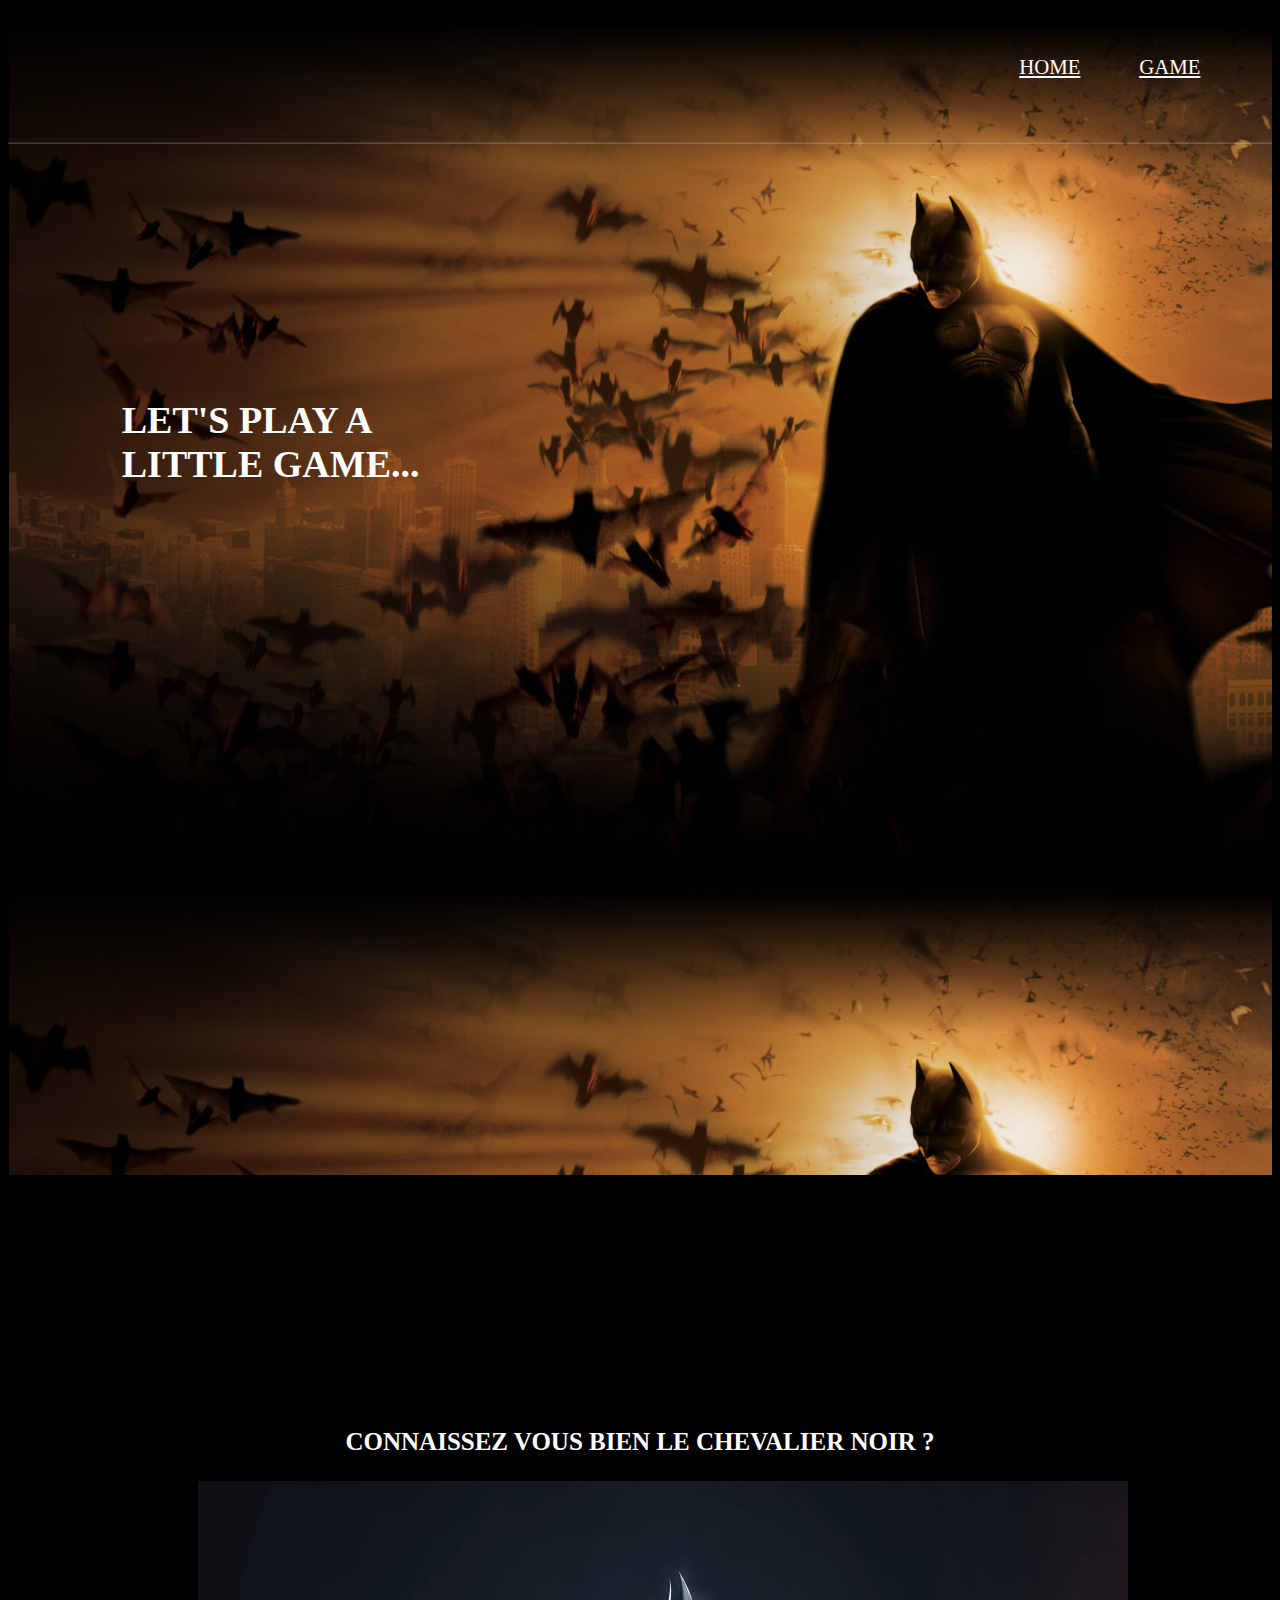
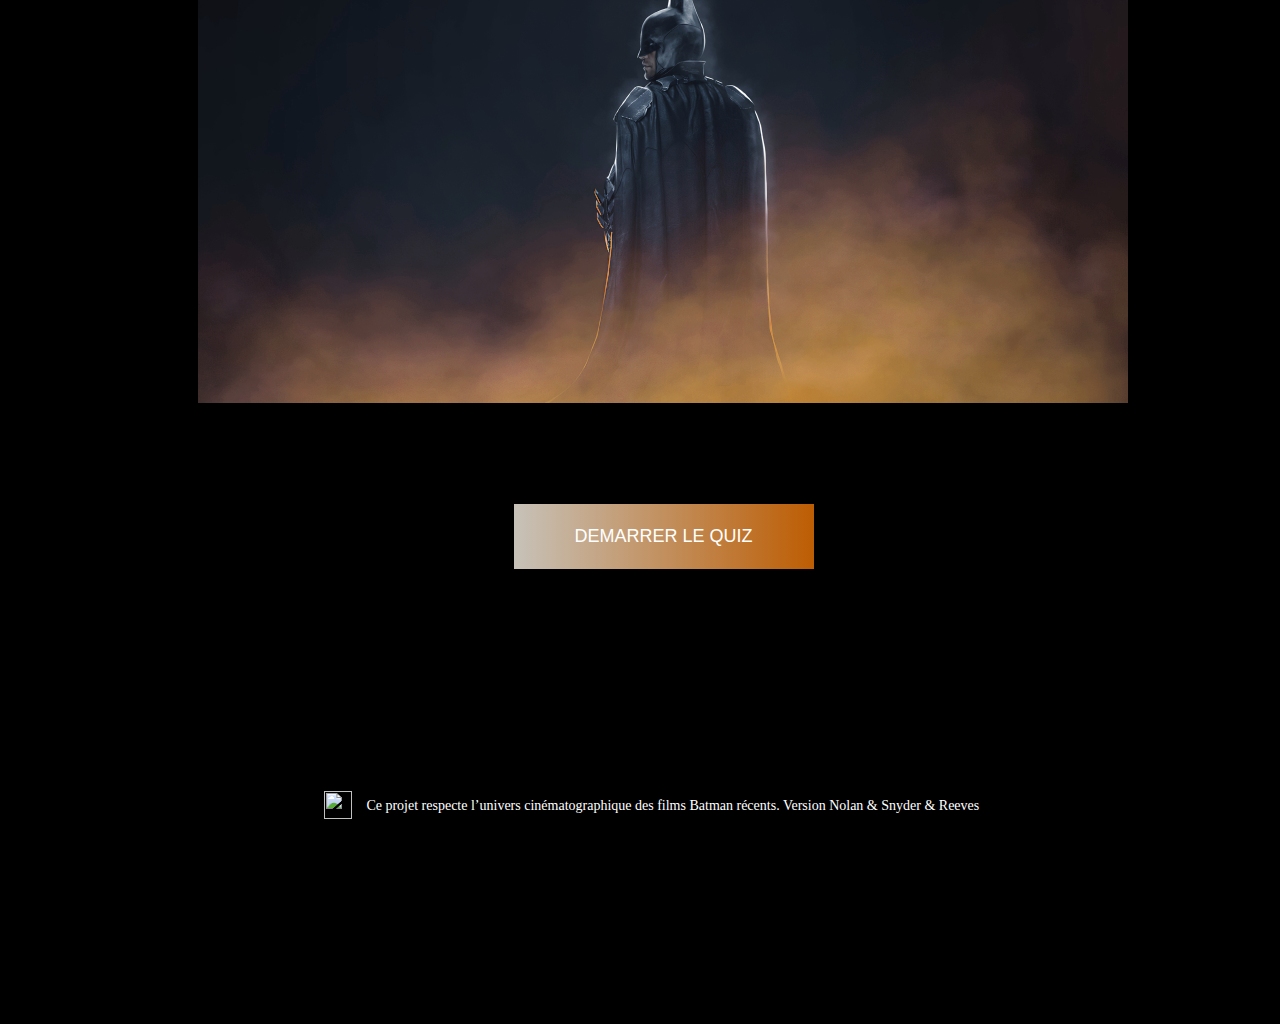
==== game.html @ db57246f "init" ====
!DOCTYPE html>
<html>
    <head>
        <link rel="stylesheet" href="game.css">
        <meta charset="utf-8">
    </head>


<body>
    <div class="header">

            
        <img src="Logos/logohome.png" class="logohome" alt="">
    
        <div class="navbar">
            <ul class="menu">
                <li>
                 <a  href="index.html">HOME</a>
                </li>
                <li>
                <a href="game.html">GAME</a>
                </li>
            </ul>

        </div>
        
        <hr>

        <div class="milieu">
                    <div class="gauche">

                        <h2> LET'S PLAY A <br> 
                            LITTLE GAME... 
                        </h2>

                    </div>

       

                    <div class="droite">
                        <img src="Logos/logo_bat_flèche.png" alt=""> <br> <br>
                        <img src="Logos/icon_facebook.png" alt="" class="rs"> <br> <br>
                        <img src="Logos/icon_ig.png" alt="" class="rs"> <br> <br>
                        <img src="Logos/icon_tw.png" alt="" class="rs"><br> <br>
                        <img src="Logos/logo_bat_flèche_2.png" alt=""><br>
                    </div>
        </div>    

        <img src="Logos/flèche_down_header.png" class="flecheBas" alt="">
    </div>  
    
<!--second parti-->
<div class="second">
    <h3 class="title"> CONNAISSEZ VOUS BIEN LE CHEVALIER NOIR ?</h3>
    <img src="Illustrations/Batgame_2.png" alt="" class="batgame2"> <br>
    <button  class="Quiz1"> DEMARRER LE QUIZ </button>

</div>

<footer>
    <div class="foot2">
        <div class="type">
             <img src="Logos/icon_WB.png" alt="" class="wb"> &nbsp &nbsp;;
             <p>Ce projet respecte l’univers cinématographique des films Batman récents. Version Nolan & 
                 Snyder & Reeves</p>
        </div>
        <br>

        <div class="iconFoot">
            <img src="Logos/logo_sayna_white.png" alt="" class="pic"> &nbsp &nbsp &nbsp &nbsp;
            <img src="Logos/icon_x.png" alt="" class="pic">  &nbsp &nbsp &nbsp &nbsp;
            <img src="Logos/icon_DC.png" alt="" class="pic">  &nbsp &nbsp &nbsp &nbsp;
            <img src="Logos/icon_facebook.png" alt="" class="pic">  &nbsp &nbsp &nbsp &nbsp;
            <img src="Logos/icon_ig.png" alt="" class="pic">  &nbsp &nbsp &nbsp &nbsp;
            <img src="Logos/icon_tw.png" alt="" class="pic">
        </div>
    </div>
</footer>

</body>

</html>
---- game.css ----
p{
    color: white;
 }
 
 body{
 background-color: black;
 }
 
 h1{
    color: white;
    text-align: center;
    padding-top: 4%;
 }
 
 .header {
    background-image:url("Illustrations/Batgame_1.png");
    height: 130%;
    width: auto;
 }
 .menu {
    display: flex;              /* Transformation en flexbox */
    padding:0;                  /* Suppression des marges internes */
 }
 
 .menu li {
    list-style-type: none ;       /* Suppression des puces */
 }
 
 .menu a {
    display:block;                /* Transformation en block */
    min-width: 120px;             /* Largeur minimale des liens */
    color: white;
    font-size: 130%;
    
 }
 .navbar{
    margin-left: 80%;
     margin-top: -4%;
 }
 
 .logohome{
    margin-top: 5%;
    margin-left: 11%;
 }
 hr{
    margin-top: 5%;
    opacity: 0.2;
 }

 
 h2{
    color: white;
    font-size: 38px;
 }
 
 .milieu{
    display: flex;
 }
 .gauche{
    margin-top: 17%;
    margin-left: 9%;
    
 }
 
 
 .droite{
    margin-top: 17%;
    margin-left: 60%;
    
 }
 .rs{
    margin-left: 40%;
 }

 
 /*
 .imgRight{
 margin-top: 100%;
 }
 */
 
 .fleche{
    width: 76px;
    height: auto;
 }
 
 .logo{
    width: 20px;
    height: auto;
    margin-left: 19%;
 }
 
 .flecheDown{
    width: 60px;
    height: auto;
    margin-top: 15%;
    margin-left: 50%;
 }
 
 .flecheBas{
    margin-left: 50%;
    padding-top: 17%;
 }



 /* SECOND PARTI */
.second{
    margin-top: 20%;
    
}

.title{
    color: white;
    font-size: 25px;
    text-align: center;
}

.batgame2{
    margin-left: 15%;
}

.Quiz1{
    margin-top: 8%;
    width: 300px;
    height: 65px;
    font-size: 18px;
    margin-left:40%;
    background: linear-gradient(to right,#c7c2b9,#bd5d03);
    border: none;
    color: white;
}
/*footer*/ 

footer{
    padding-bottom: 12%;
  }
  .type{
    display: flex;
    margin-left: 25%;
    margin-top: 17%;
    font-size: 14px;
  }
  .wb{
    height: 28px;
    margin-top: 0.7%;
  }
  .iconFoot{
    margin-left: 40%;
  }
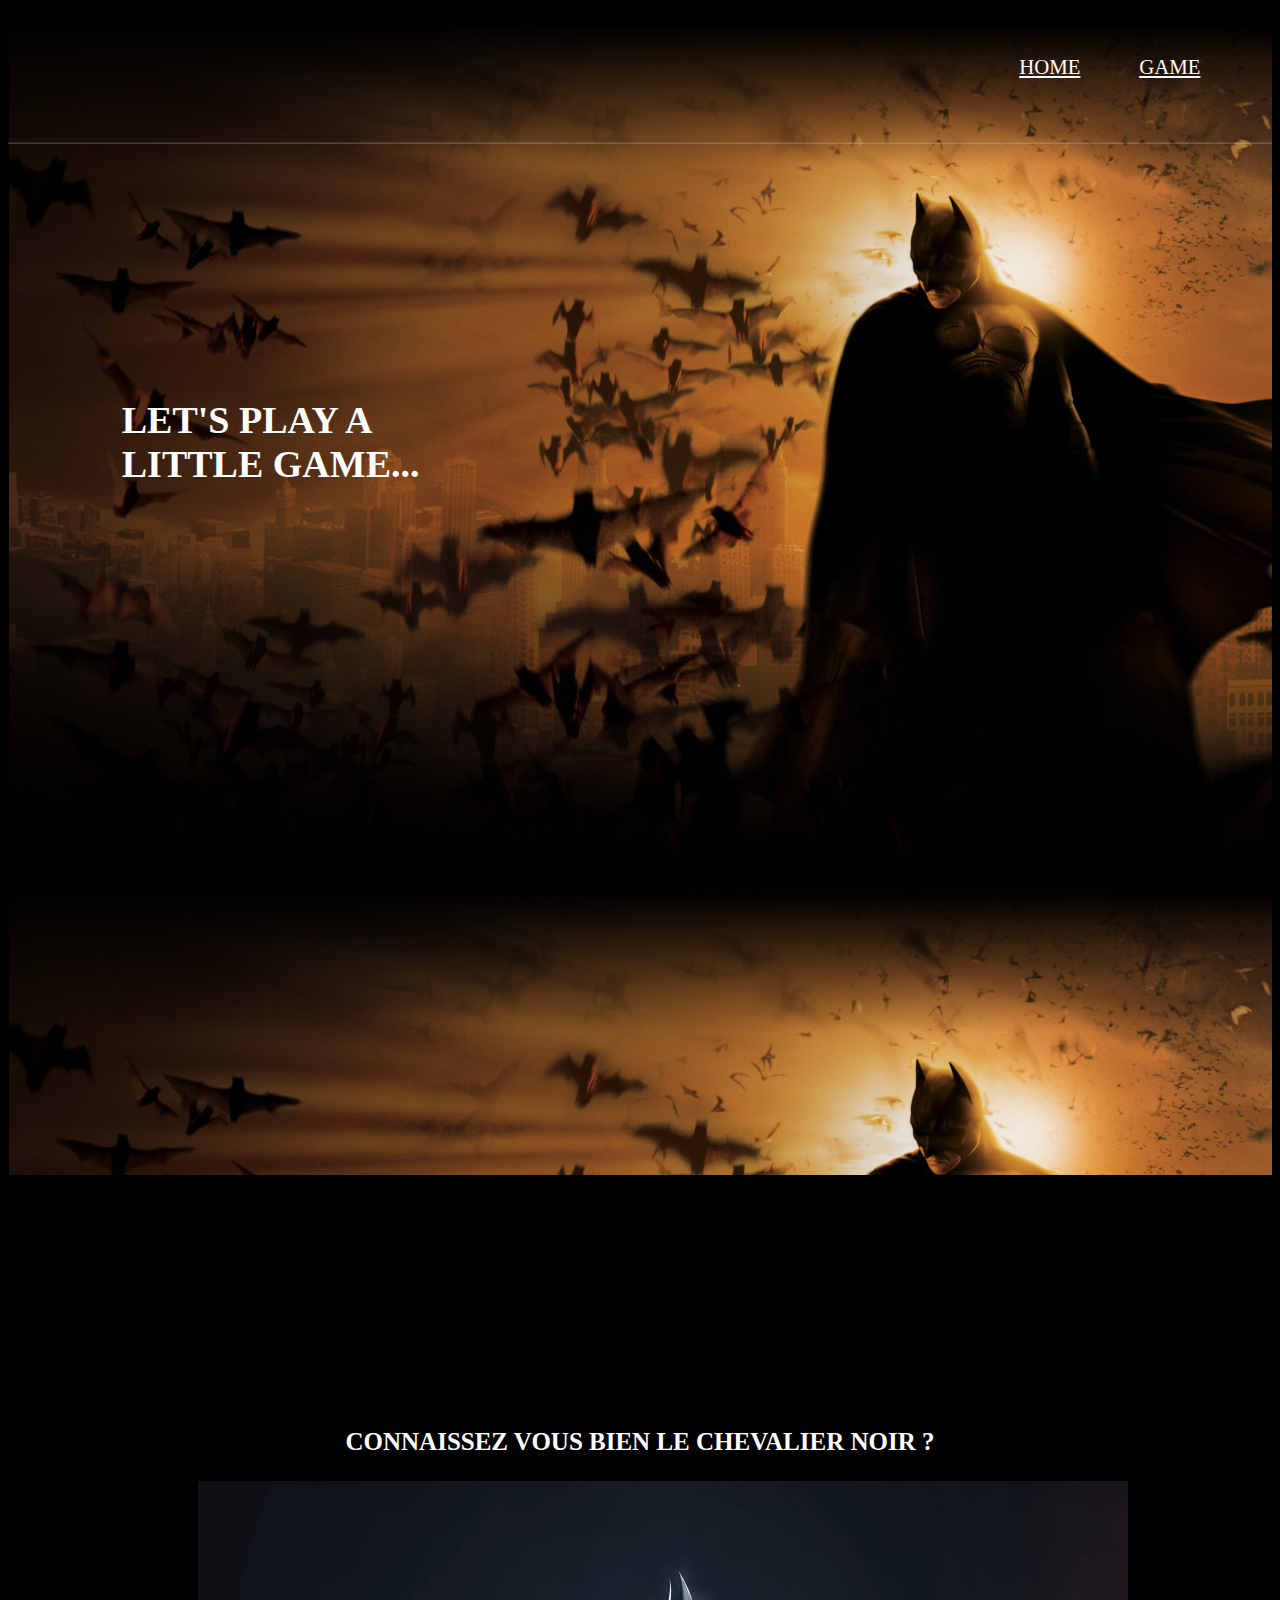
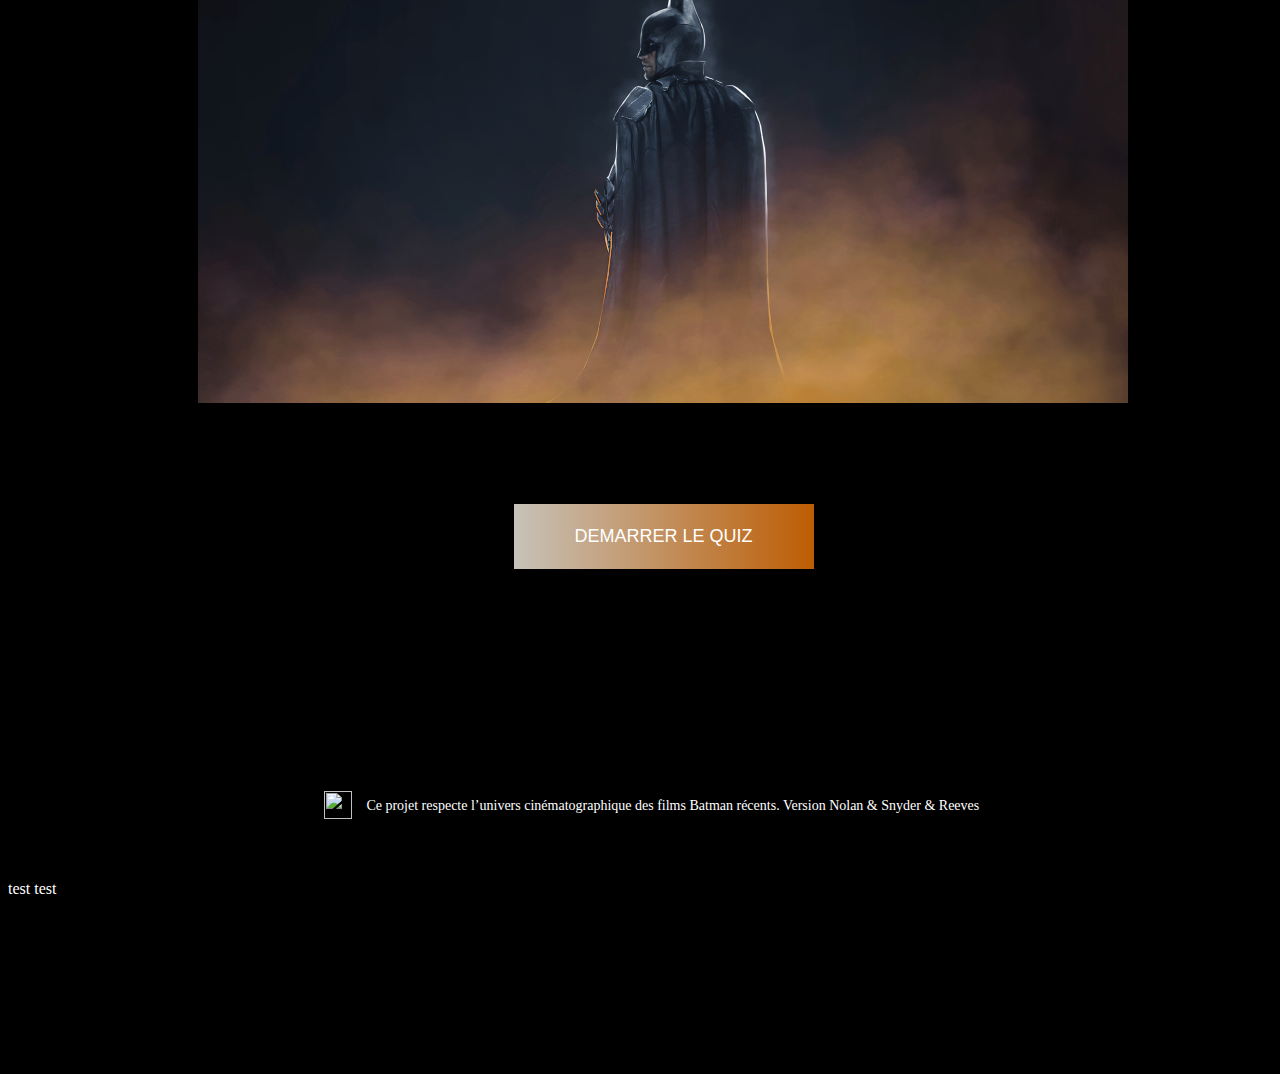
==== commit 9dc01ace: "initie" ====
--- a/game.html
+++ b/game.html
@@ -75,6 +75,8 @@
             <img src="Logos/icon_tw.png" alt="" class="pic">
         </div>
     </div>
+
+<p> test test</p>
 </footer>
 
 </body>
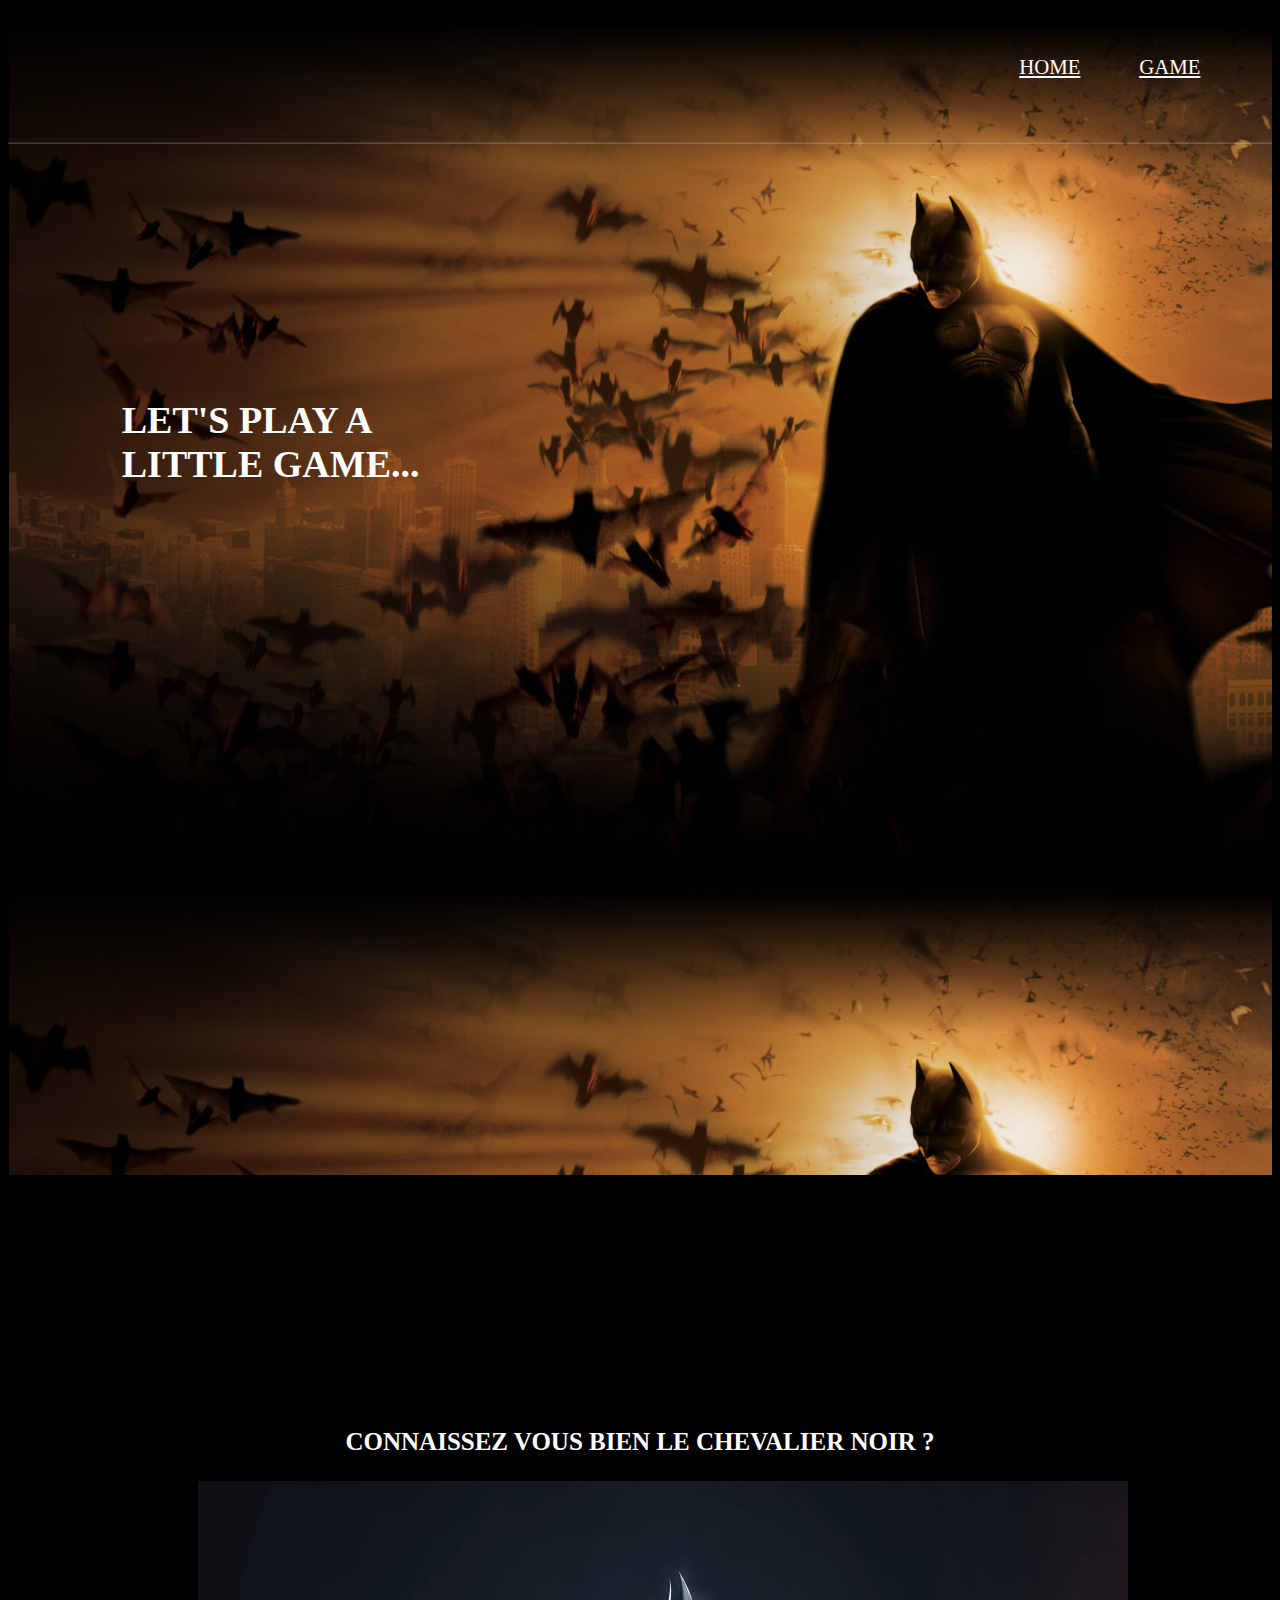
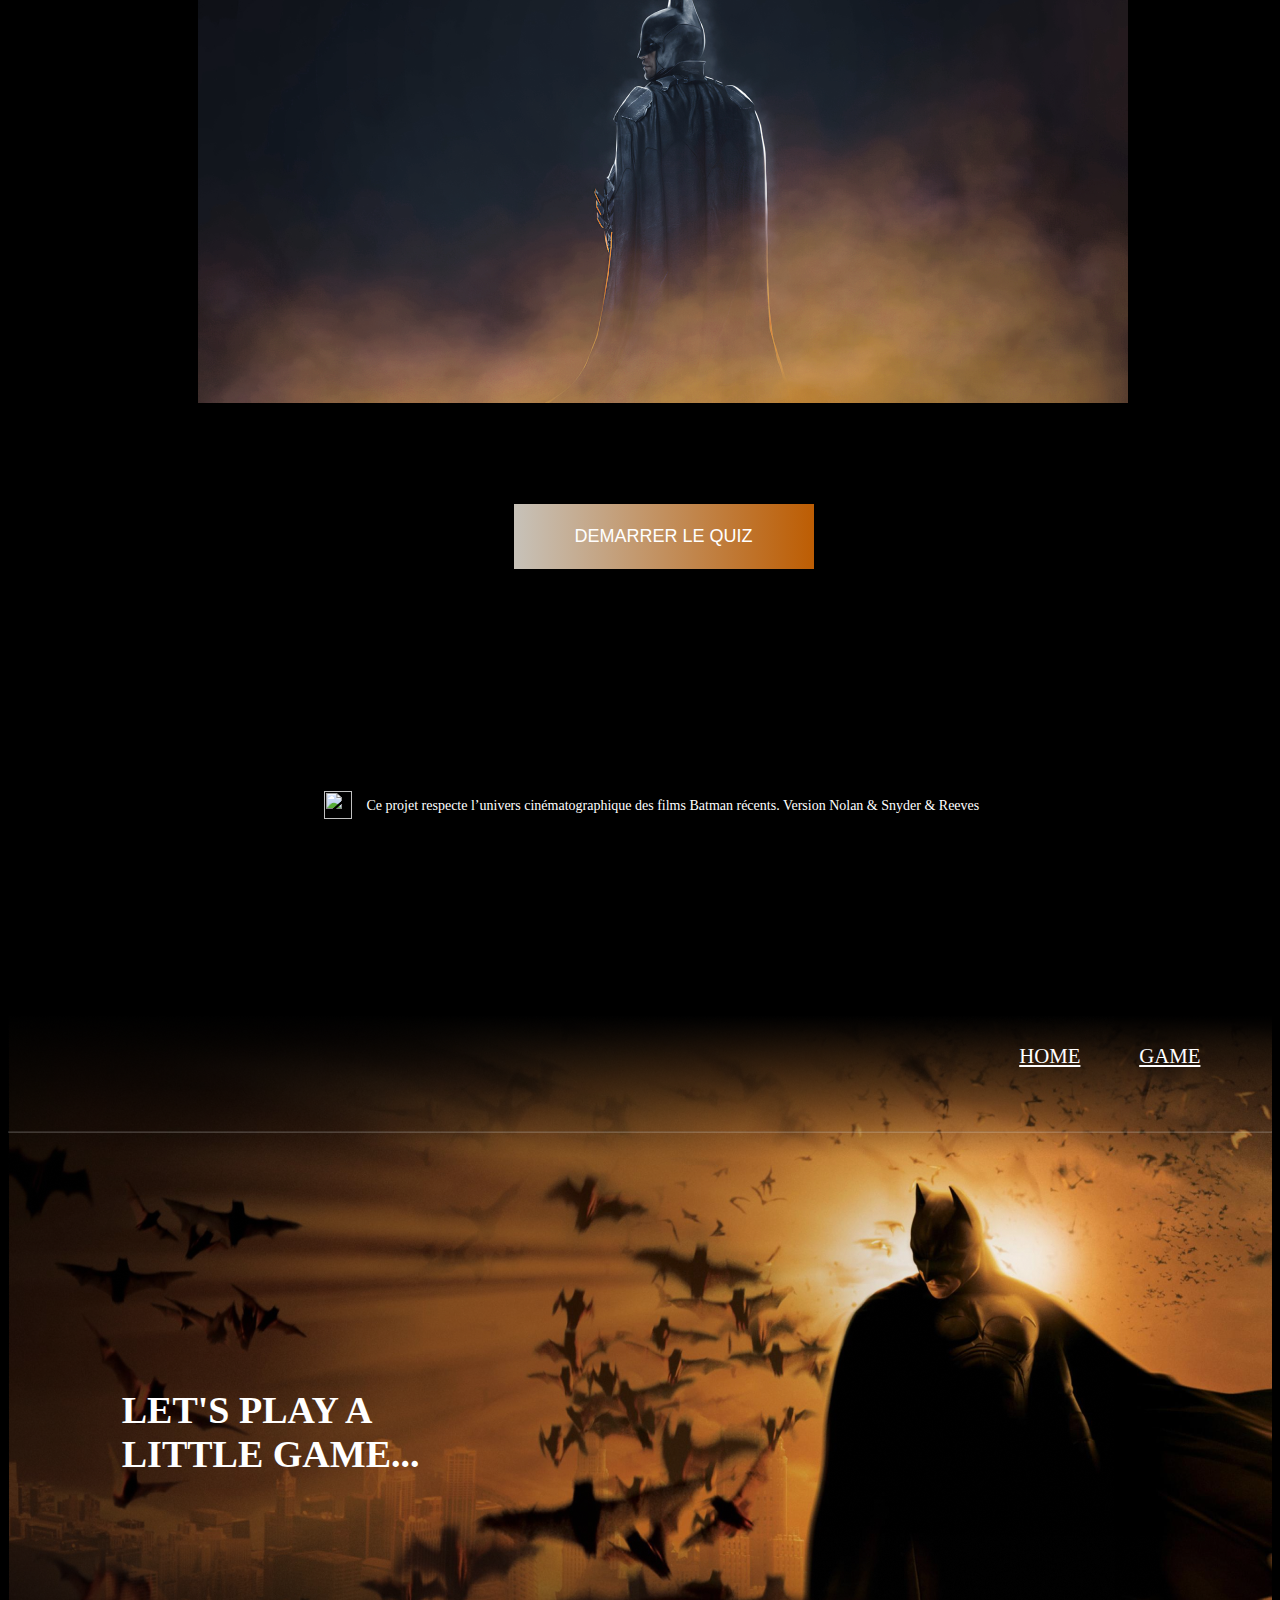
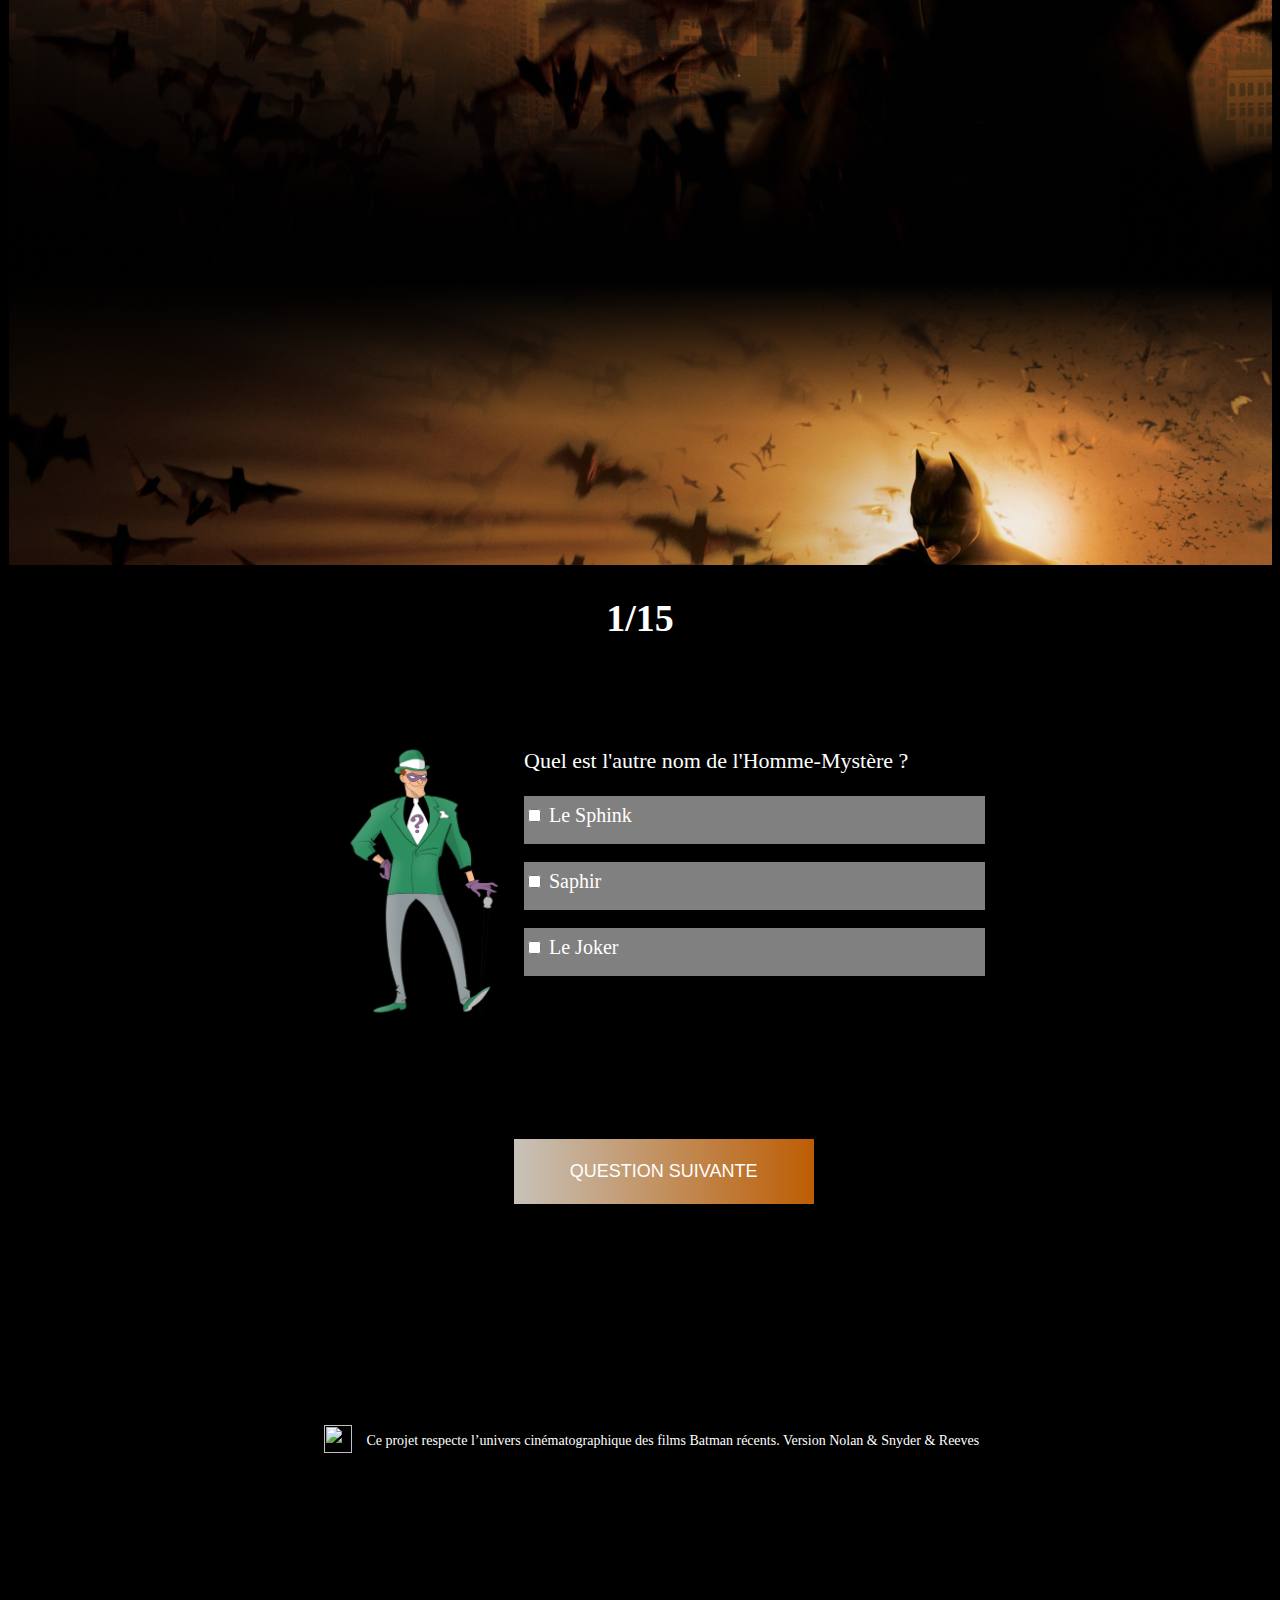
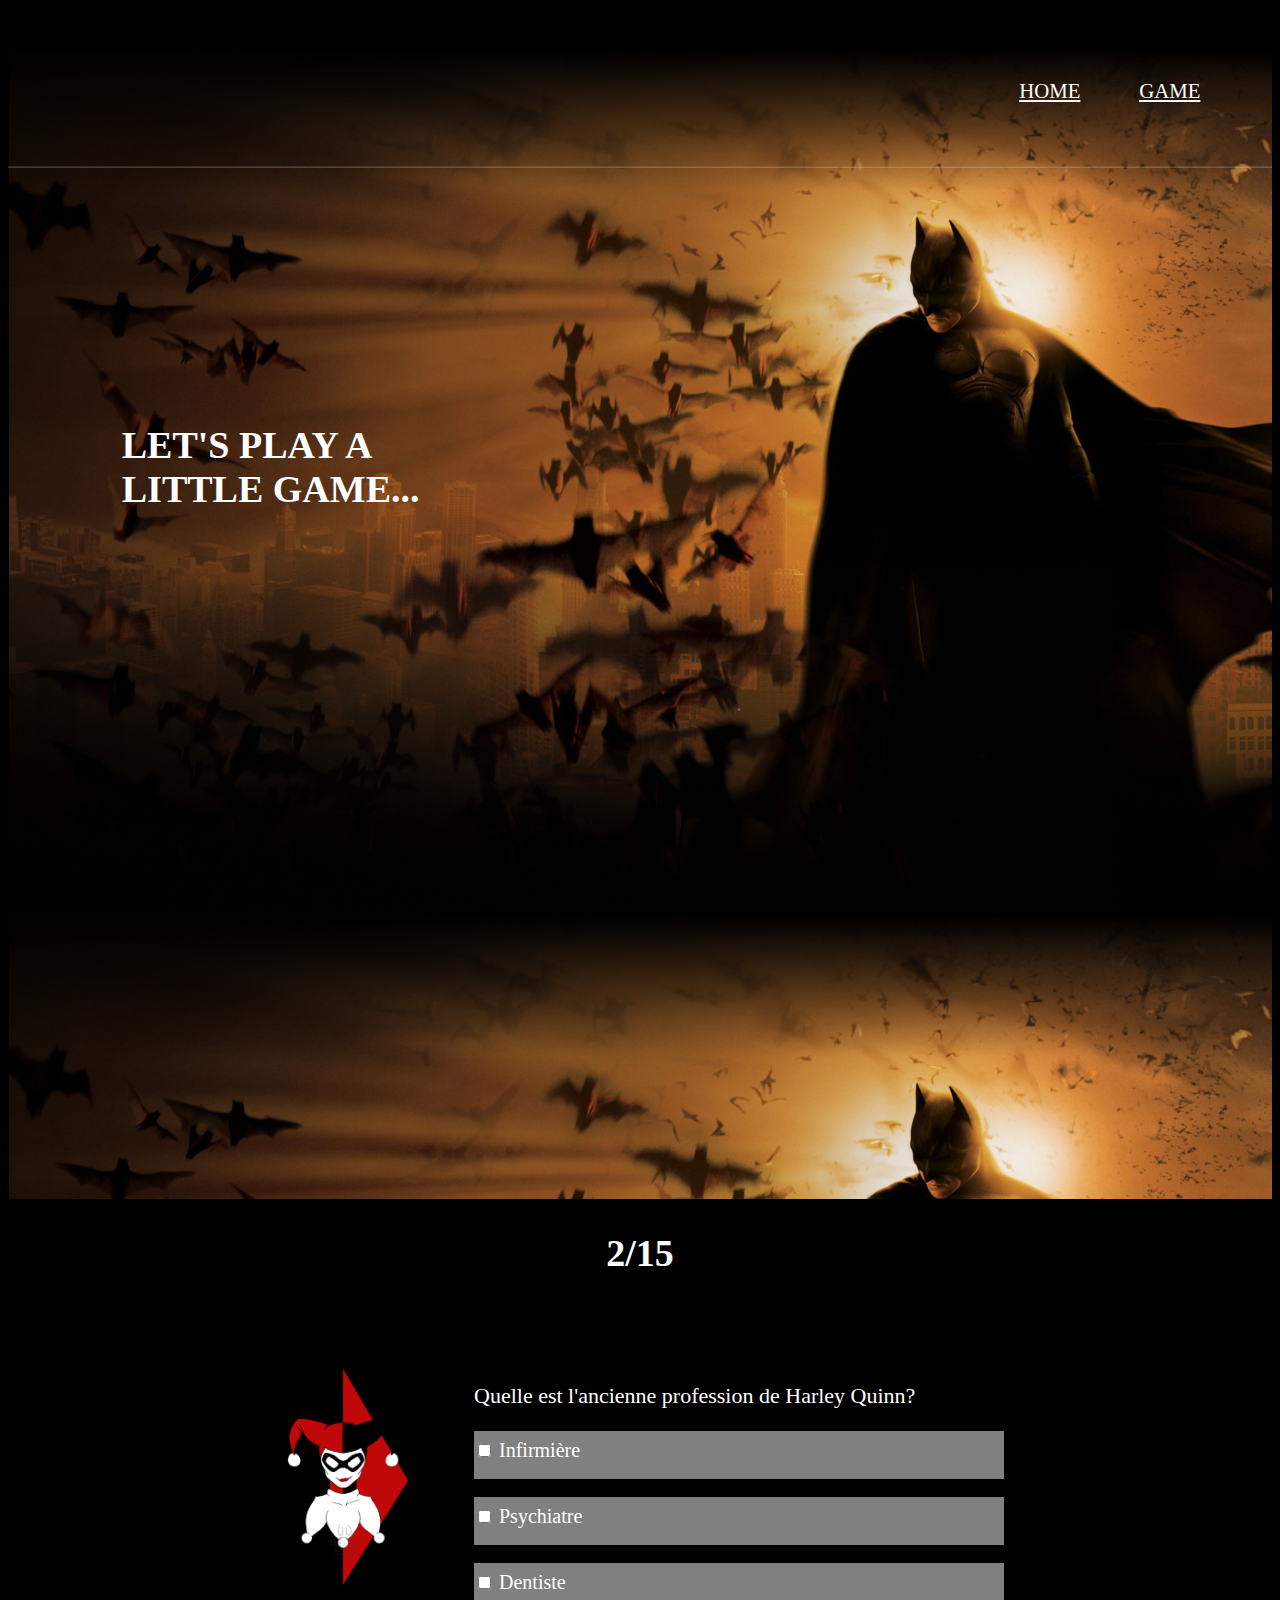
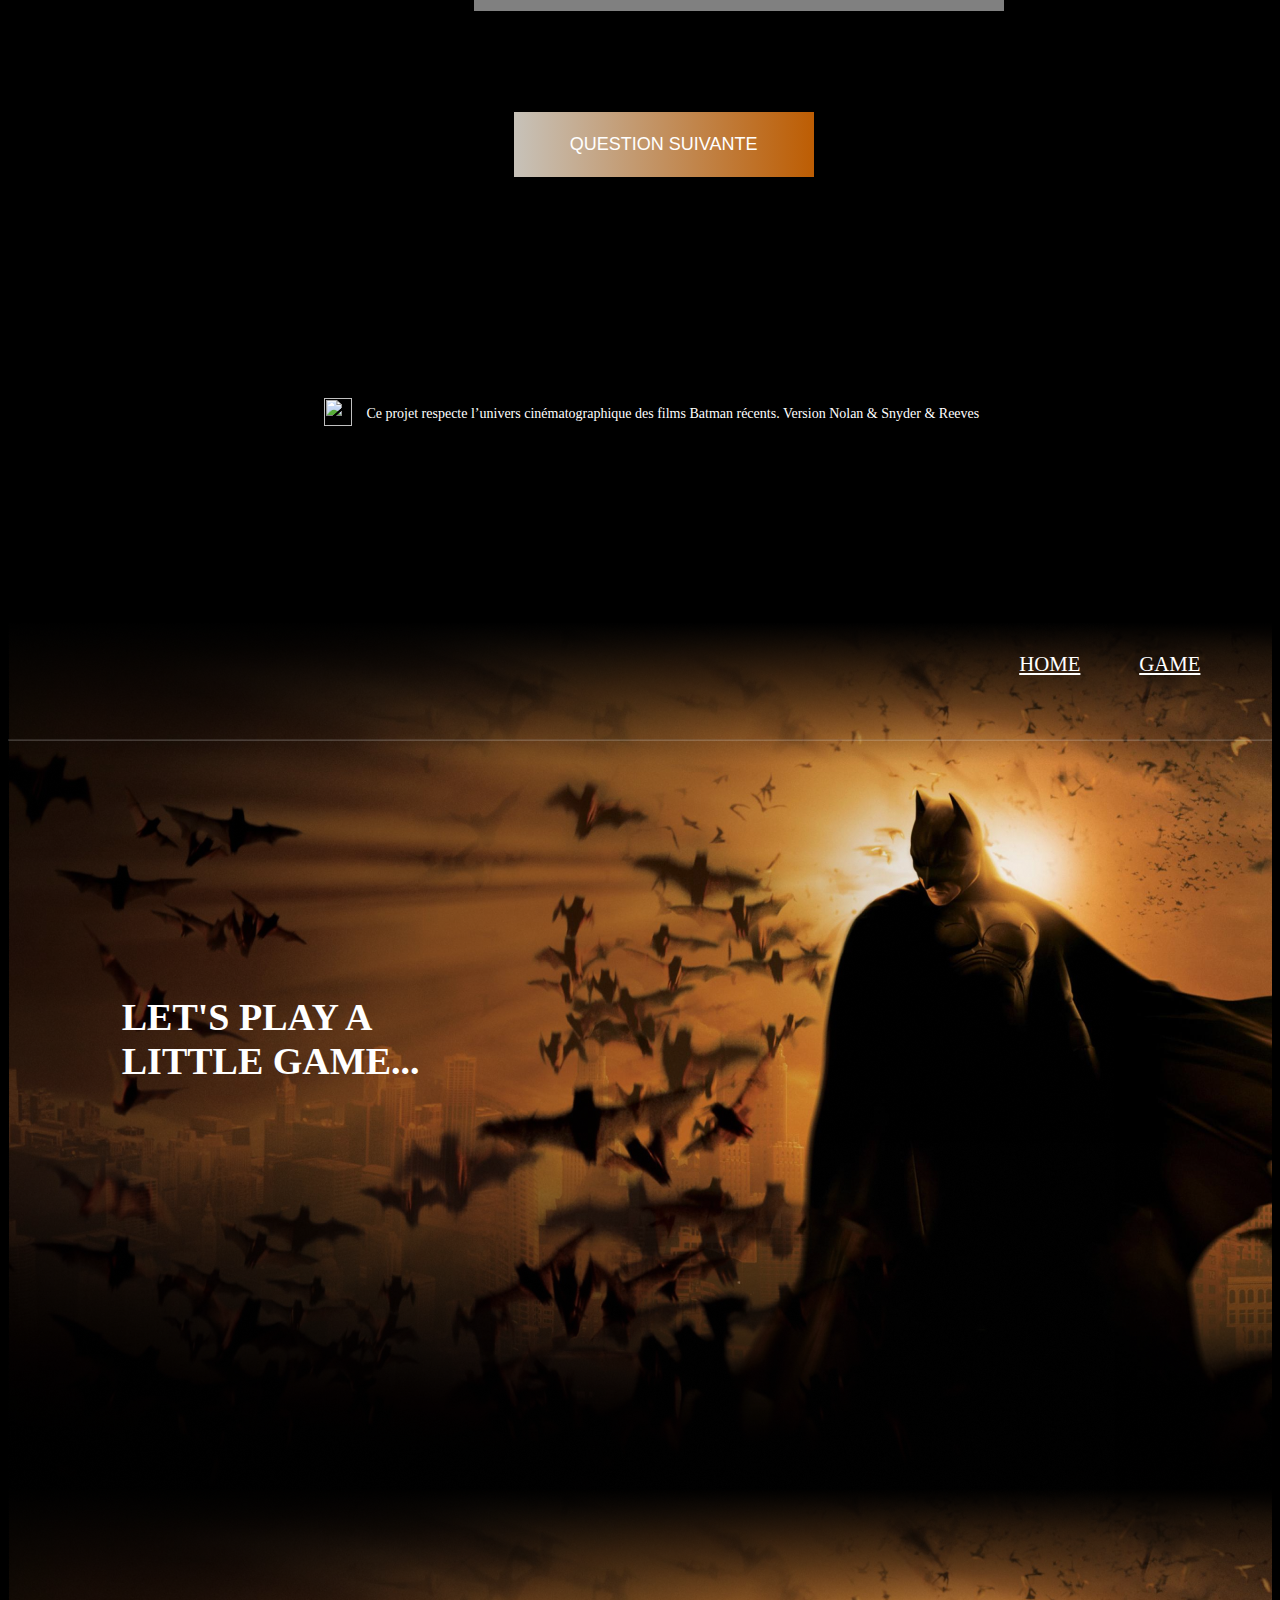
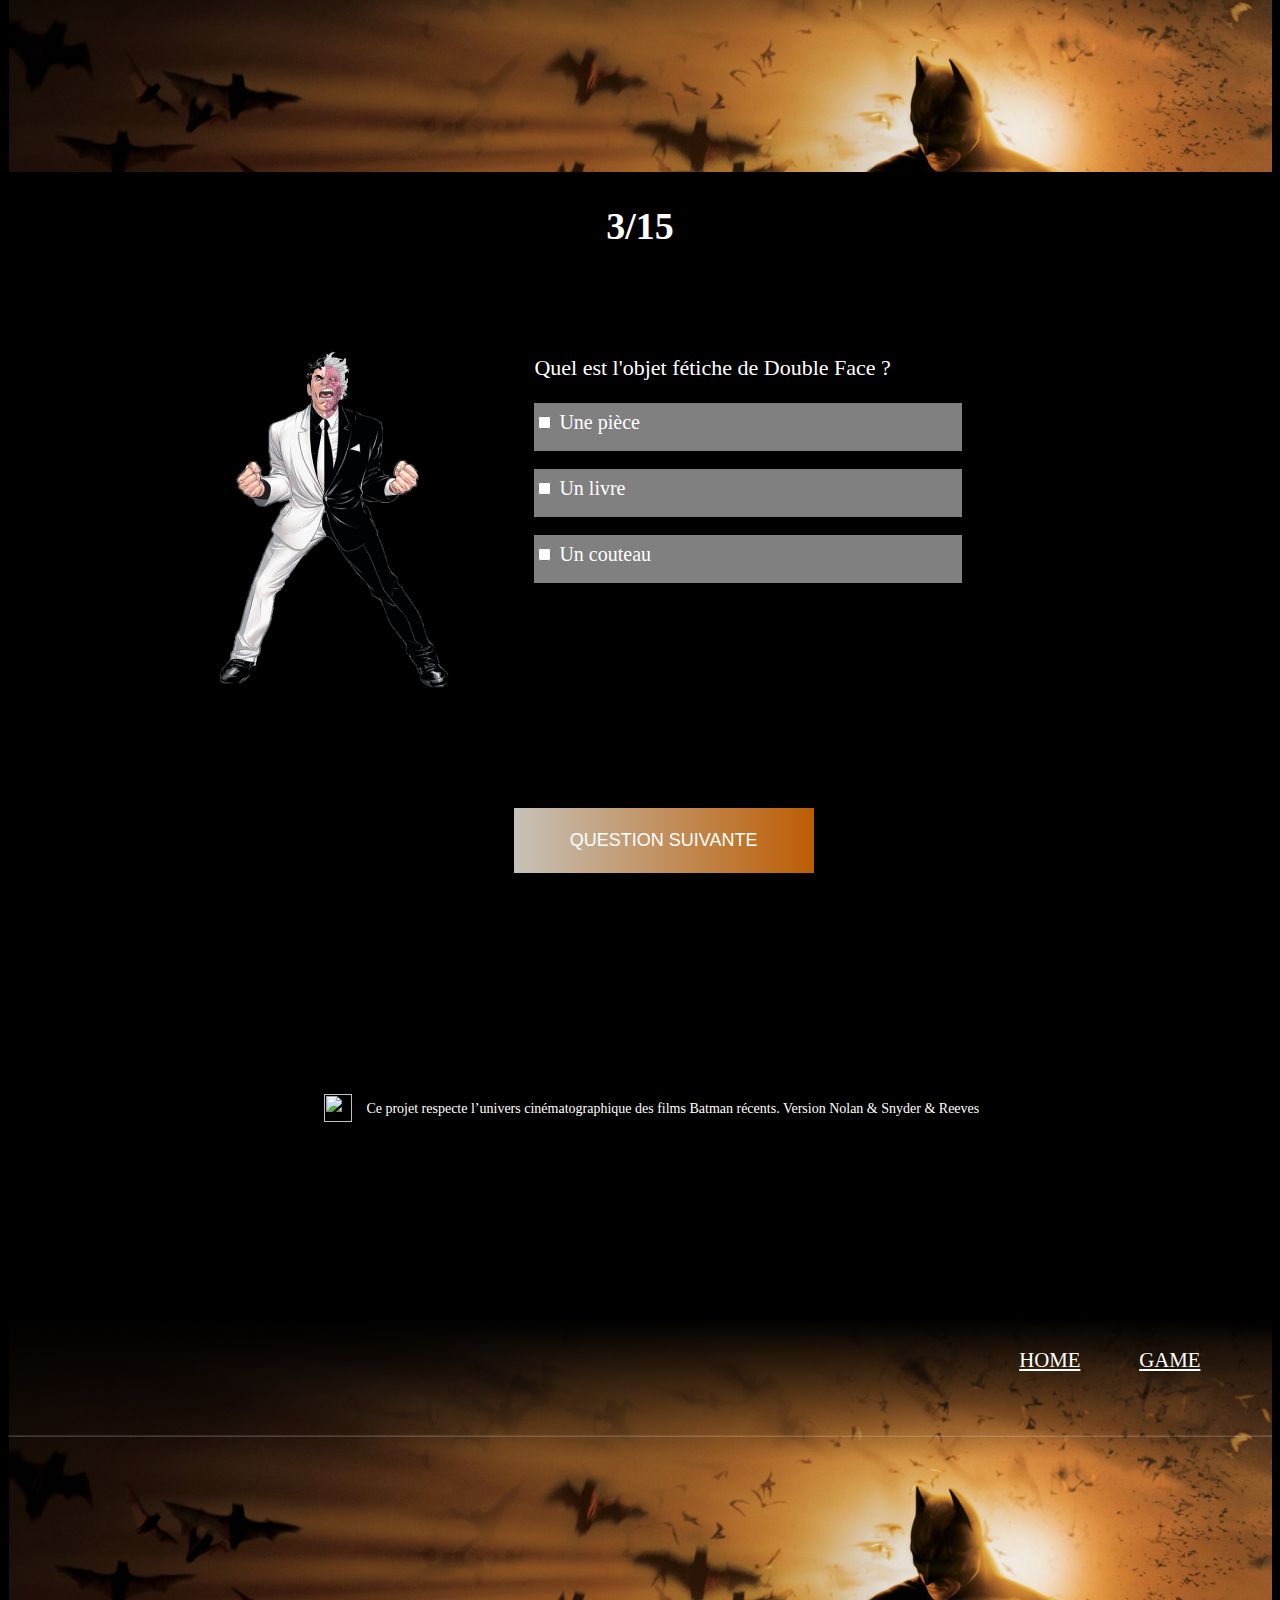
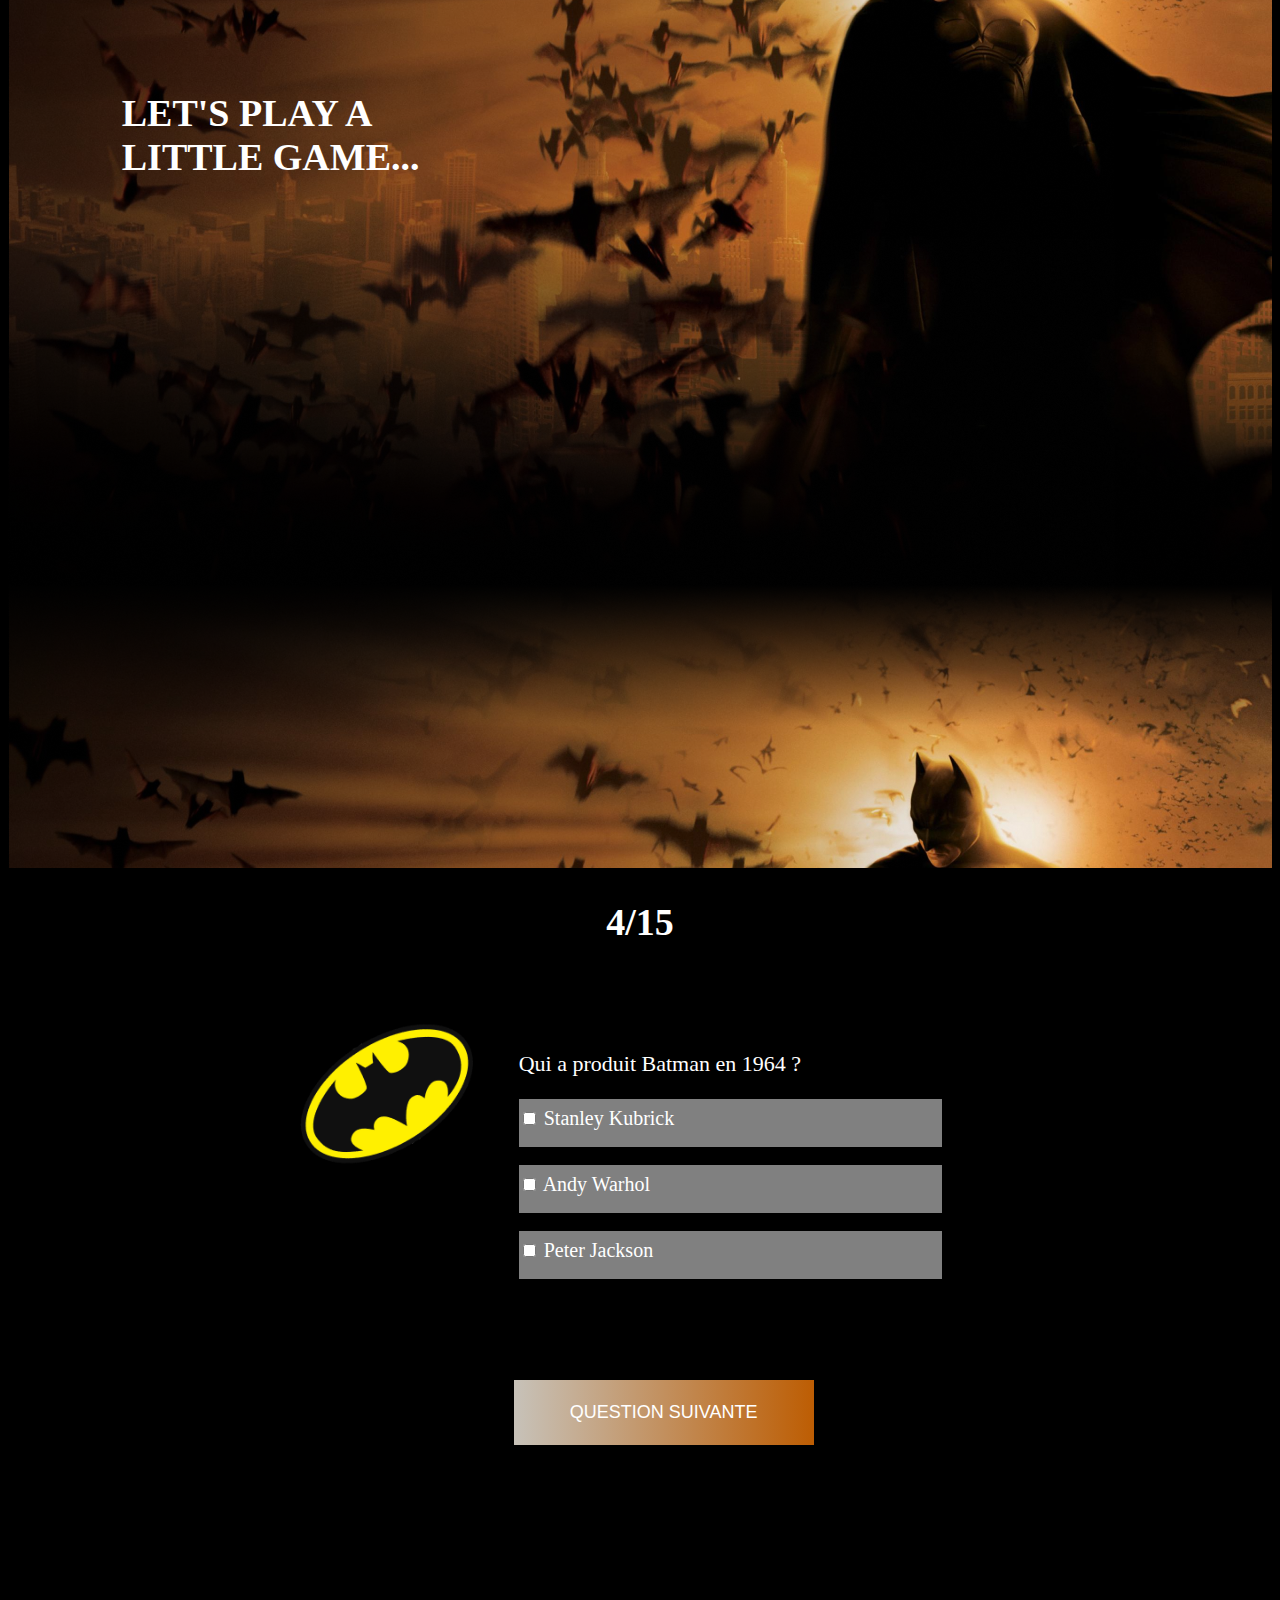
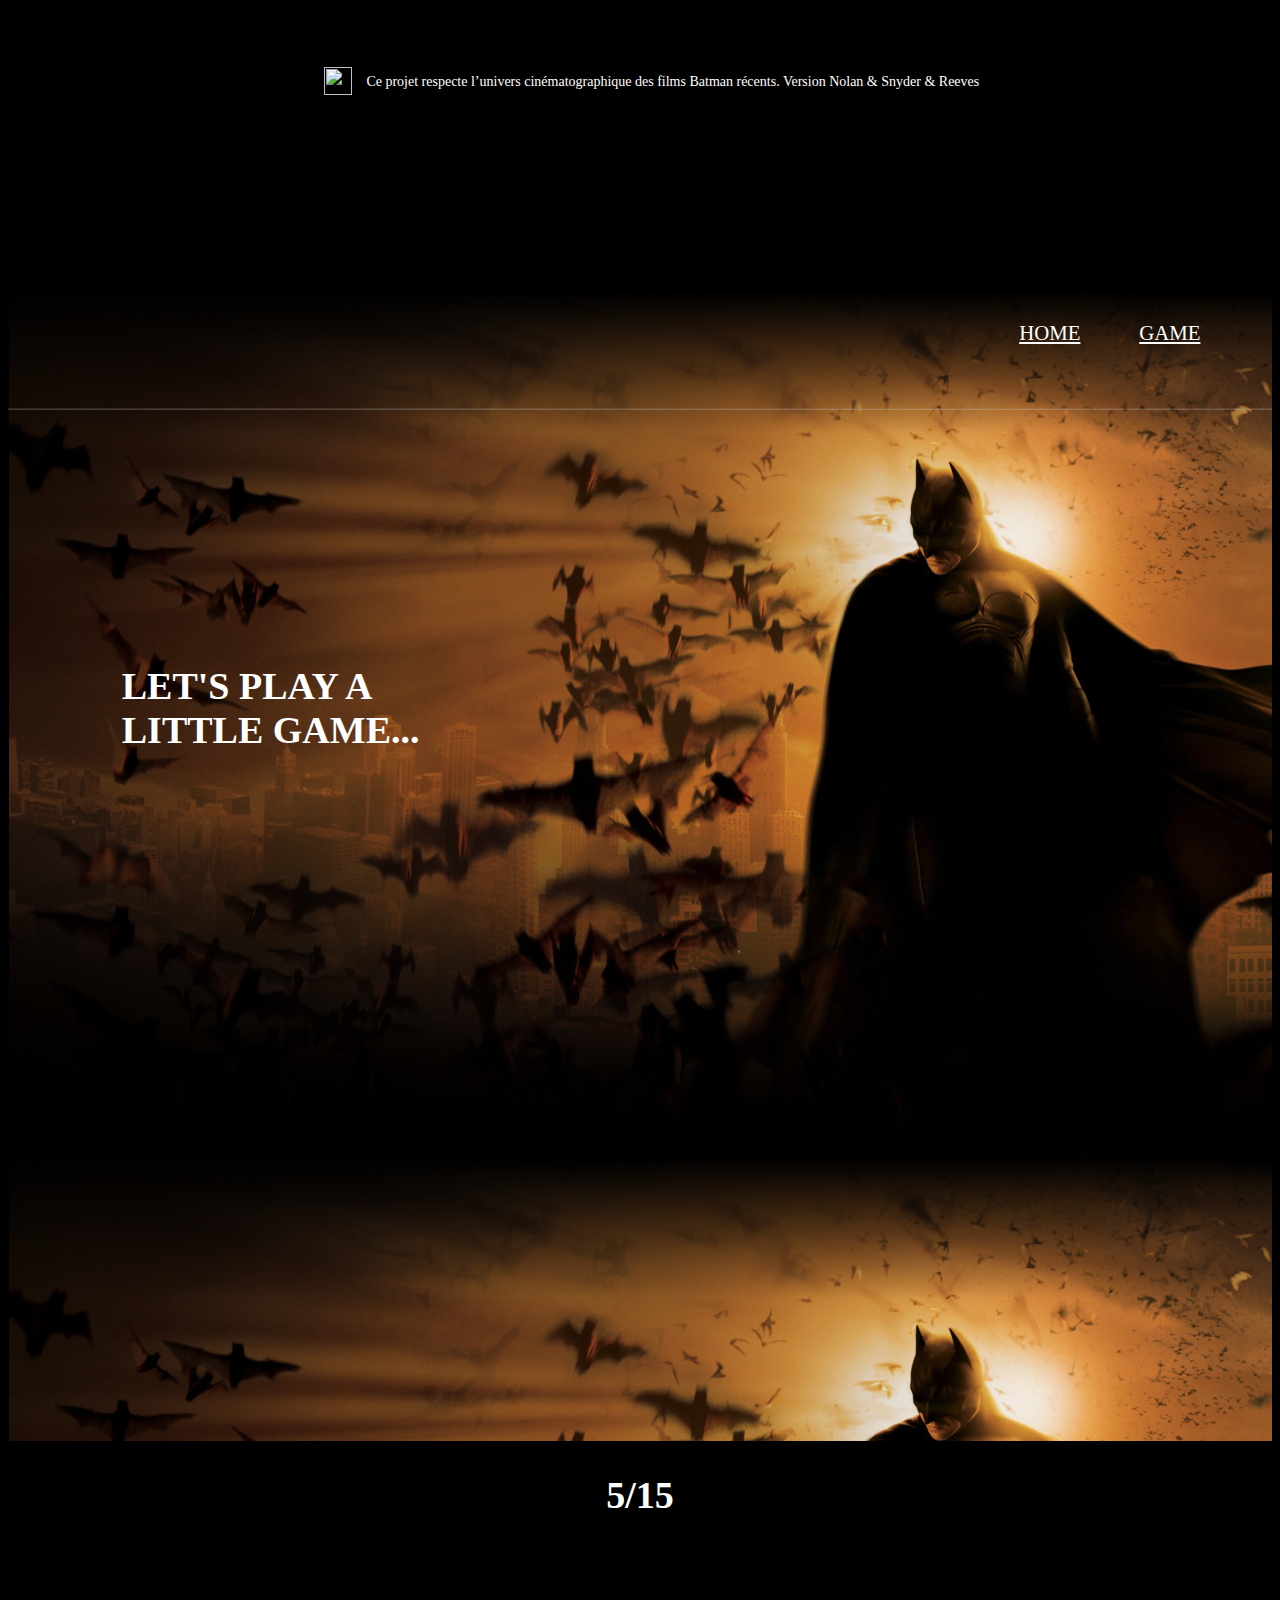
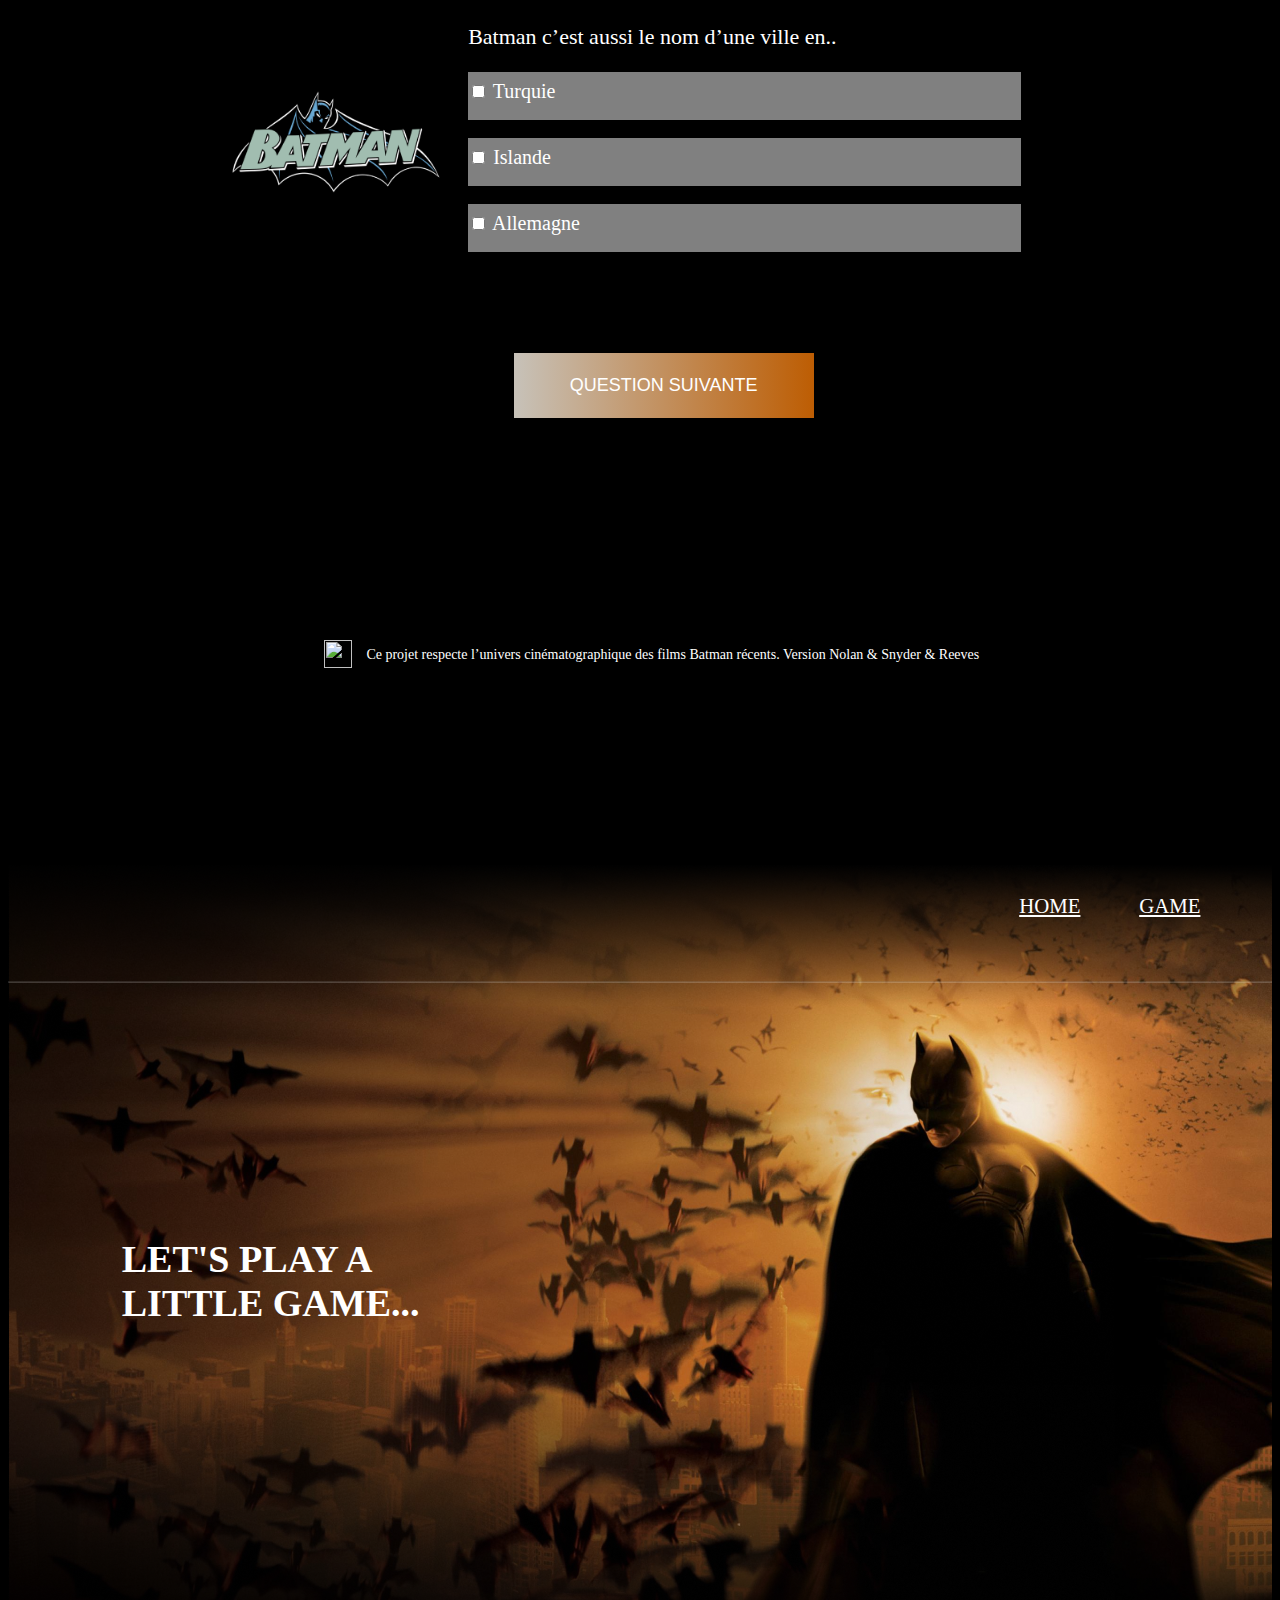
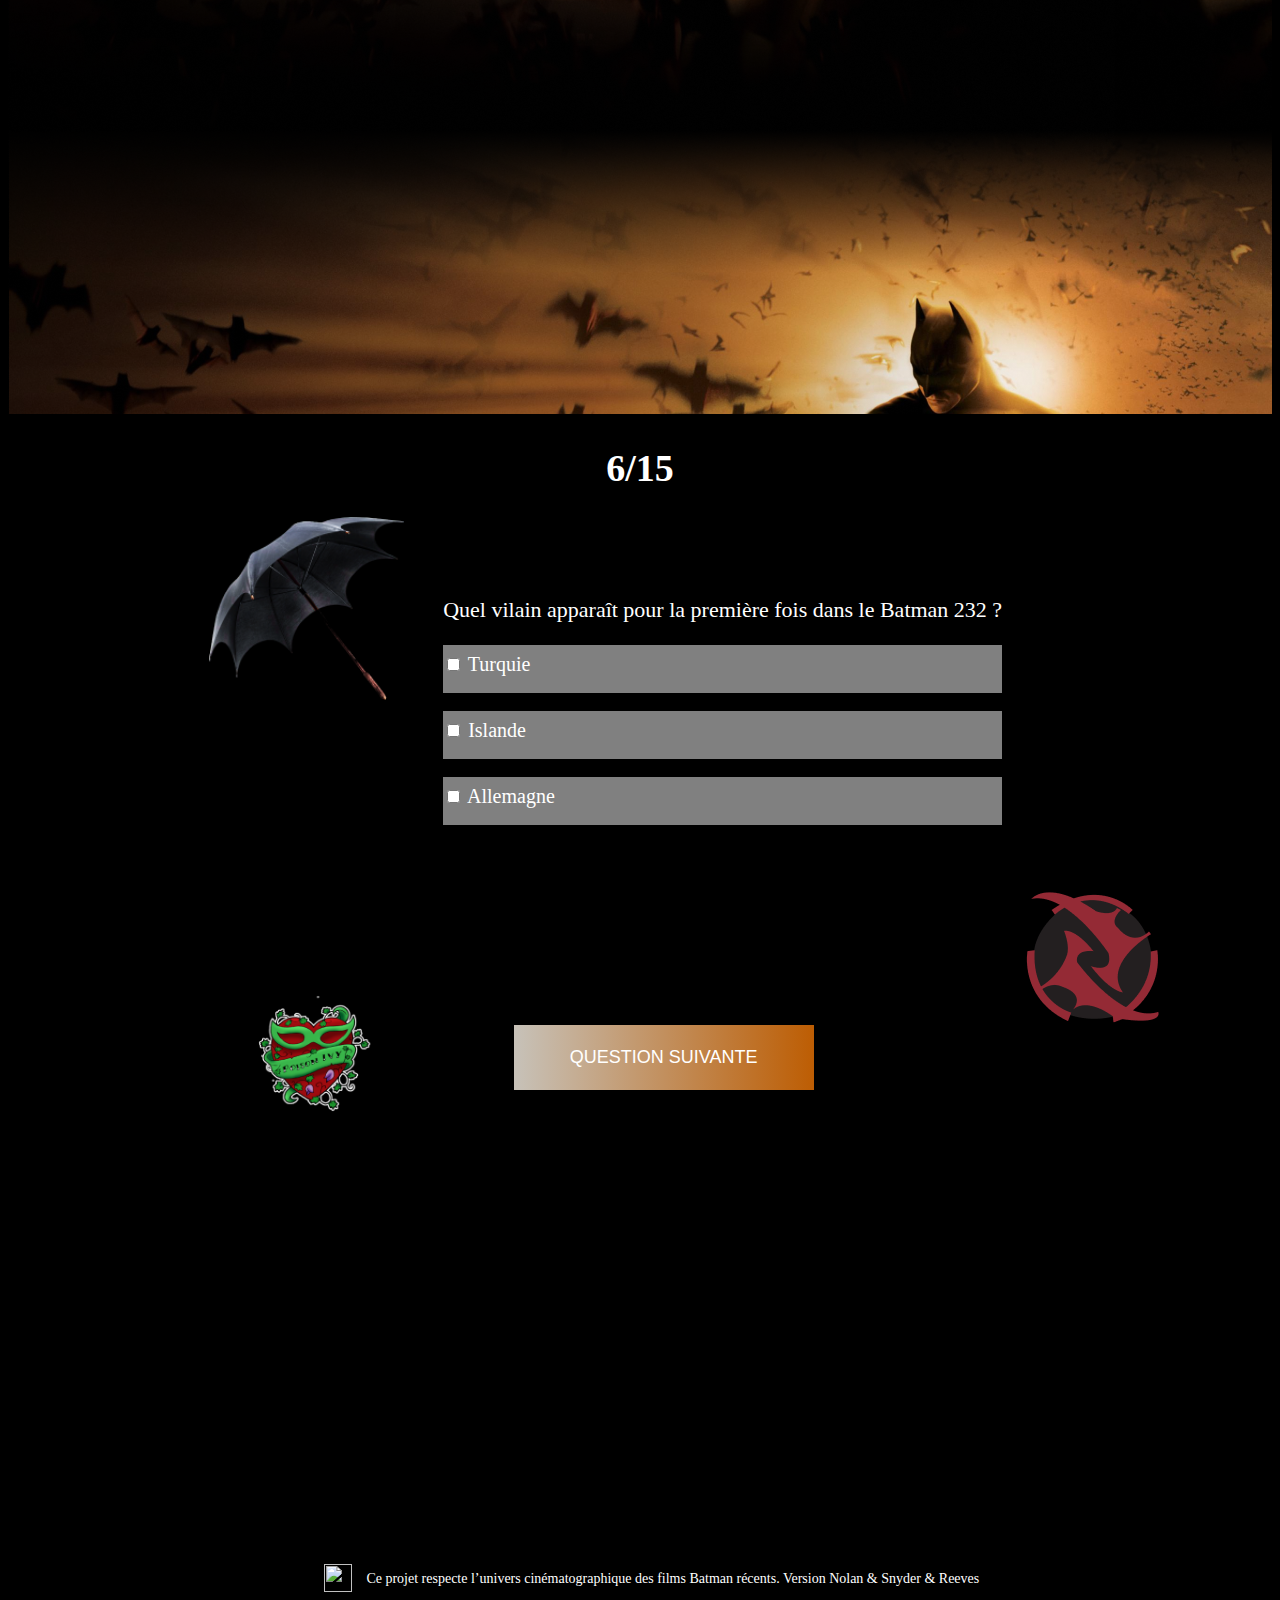
==== commit 345944ee: "init" ====
--- a/game.html
+++ b/game.html
@@ -53,7 +53,7 @@
 <div class="second">
     <h3 class="title"> CONNAISSEZ VOUS BIEN LE CHEVALIER NOIR ?</h3>
     <img src="Illustrations/Batgame_2.png" alt="" class="batgame2"> <br>
-    <button  class="Quiz1"> DEMARRER LE QUIZ </button>
+    <button  class="Quiz"> DEMARRER LE QUIZ </button>
 
 </div>
 
@@ -76,9 +76,1503 @@
         </div>
     </div>
 
-<p> test test</p>
 </footer>
 
+
+
+
+
+
+
+
+
+
+
+
+
+
+
+
+<!-- QUIZ UN -->
+<div class="un">
+    <div class="header">
+
+            
+        <img src="Logos/logohome.png" class="logohome" alt="">
+    
+        <div class="navbar">
+            <ul class="menu">
+                <li>
+                 <a  href="index.html">HOME</a>
+                </li>
+                <li>
+                <a href="game.html">GAME</a>
+                </li>
+            </ul>
+
+        </div>
+        
+        <hr>
+
+        <div class="milieu">
+                    <div class="gauche">
+
+                        <h2> LET'S PLAY A <br> 
+                            LITTLE GAME... 
+                        </h2>
+
+                    </div>
+
+       
+
+                    <div class="droite">
+                        <img src="Logos/logo_bat_flèche.png" alt=""> <br> <br>
+                        <img src="Logos/icon_facebook.png" alt="" class="rs"> <br> <br>
+                        <img src="Logos/icon_ig.png" alt="" class="rs"> <br> <br>
+                        <img src="Logos/icon_tw.png" alt="" class="rs"><br> <br>
+                        <img src="Logos/logo_bat_flèche_2.png" alt=""><br>
+                    </div>
+        </div>    
+
+        
+    </div>  
+    
+
+        <h2 class="chiffre"> 1/15 </h2> <br> <br> <br>
+    <div class="hommeMystere">
+
+        <div class="lft">
+             <img src="Illustrations/Batgame_3.png" alt="" class="batgame3">
+        </div>
+
+        <div class="rgth">
+            <p class="Q1"> Quel est l'autre nom de l'Homme-Mystère ?</p>
+             
+          <div class="case">  <input type="checkbox" name="monCheckbox" id="monCheckbox" value="valeurCheckbox" class="checkbox"> 
+                              <label for="monCheckbox"> Le Sphink </label><br></div> <br> 
+          <div class="case"> <input type="checkbox" name="monCheckbox" id="monCheckbox" value="valeurCheckbox" class="checkbox">
+                              <label for="monCheckbox"> Saphir </label> <br> </div> <br> 
+          <div class="case"> <input type="checkbox" name="monCheckbox" id="monCheckbox" value="valeurCheckbox" class="checkbox">
+                              <label for="monCheckbox"> Le Joker </label> </div>
+        </div>
+
+    </div>
+    <button  class="Quiz1"> QUESTION SUIVANTE </button>
+
+    <footer>
+        <div class="foot2">
+            <div class="type">
+                 <img src="Logos/icon_WB.png" alt="" class="wb"> &nbsp &nbsp;;
+                 <p>Ce projet respecte l’univers cinématographique des films Batman récents. Version Nolan & 
+                     Snyder & Reeves</p>
+            </div>
+            <br>
+    
+            <div class="iconFoot">
+                <img src="Logos/logo_sayna_white.png" alt="" class="pic"> &nbsp &nbsp &nbsp &nbsp;
+                <img src="Logos/icon_x.png" alt="" class="pic">  &nbsp &nbsp &nbsp &nbsp;
+                <img src="Logos/icon_DC.png" alt="" class="pic">  &nbsp &nbsp &nbsp &nbsp;
+                <img src="Logos/icon_facebook.png" alt="" class="pic">  &nbsp &nbsp &nbsp &nbsp;
+                <img src="Logos/icon_ig.png" alt="" class="pic">  &nbsp &nbsp &nbsp &nbsp;
+                <img src="Logos/icon_tw.png" alt="" class="pic">
+            </div>
+        </div>
+    
+    </footer>
+
+</div>
+
+<!-- FIN QUIZ UN -->
+
+
+
+
+
+
+
+
+
+<!--  QUIZ DEUX -->
+<div class="un">
+    <div class="header">
+
+            
+        <img src="Logos/logohome.png" class="logohome" alt="">
+    
+        <div class="navbar">
+            <ul class="menu">
+                <li>
+                 <a  href="index.html">HOME</a>
+                </li>
+                <li>
+                <a href="game.html">GAME</a>
+                </li>
+            </ul>
+
+        </div>
+        
+        <hr>
+
+        <div class="milieu">
+                    <div class="gauche">
+
+                        <h2> LET'S PLAY A <br> 
+                            LITTLE GAME... 
+                        </h2>
+
+                    </div>
+
+       
+
+                    <div class="droite">
+                        <img src="Logos/logo_bat_flèche.png" alt=""> <br> <br>
+                        <img src="Logos/icon_facebook.png" alt="" class="rs"> <br> <br>
+                        <img src="Logos/icon_ig.png" alt="" class="rs"> <br> <br>
+                        <img src="Logos/icon_tw.png" alt="" class="rs"><br> <br>
+                        <img src="Logos/logo_bat_flèche_2.png" alt=""><br>
+                    </div>
+        </div>    
+
+        
+    </div>  
+    
+
+        <h2 class="chiffre"> 2/15 </h2> <br> <br> <br>
+    <div class="hommeMystere">
+
+        <div class="lft">
+             <img src="Illustrations/Batgame_4.png" alt="" class="batgame4">
+        </div>
+
+        <div class="rgth">
+            <p class="Q1"> Quelle est l'ancienne profession de Harley Quinn?</p>
+             
+          <div class="case">  <input type="checkbox" name="monCheckbox" id="monCheckbox" value="valeurCheckbox" class="checkbox"> 
+                              <label for="monCheckbox"> Infirmière </label><br></div> <br> 
+          <div class="case"> <input type="checkbox" name="monCheckbox" id="monCheckbox" value="valeurCheckbox" class="checkbox">
+                              <label for="monCheckbox"> Psychiatre </label> <br> </div> <br> 
+          <div class="case"> <input type="checkbox" name="monCheckbox" id="monCheckbox" value="valeurCheckbox" class="checkbox">
+                              <label for="monCheckbox"> Dentiste </label> </div>
+        </div>
+
+    </div>
+    <button  class="Quiz1"> QUESTION SUIVANTE </button>
+
+    <footer>
+        <div class="foot2">
+            <div class="type">
+                 <img src="Logos/icon_WB.png" alt="" class="wb"> &nbsp &nbsp;;
+                 <p>Ce projet respecte l’univers cinématographique des films Batman récents. Version Nolan & 
+                     Snyder & Reeves</p>
+            </div>
+            <br>
+    
+            <div class="iconFoot">
+                <img src="Logos/logo_sayna_white.png" alt="" class="pic"> &nbsp &nbsp &nbsp &nbsp;
+                <img src="Logos/icon_x.png" alt="" class="pic">  &nbsp &nbsp &nbsp &nbsp;
+                <img src="Logos/icon_DC.png" alt="" class="pic">  &nbsp &nbsp &nbsp &nbsp;
+                <img src="Logos/icon_facebook.png" alt="" class="pic">  &nbsp &nbsp &nbsp &nbsp;
+                <img src="Logos/icon_ig.png" alt="" class="pic">  &nbsp &nbsp &nbsp &nbsp;
+                <img src="Logos/icon_tw.png" alt="" class="pic">
+            </div>
+        </div>
+    
+    </footer>
+
+</div>
+
+<!--FIN QUIZ DEUX -->
+
+
+
+
+
+<!-- QUIZ TROIS -->
+<div class="un">
+    <div class="header">
+
+            
+        <img src="Logos/logohome.png" class="logohome" alt="">
+    
+        <div class="navbar">
+            <ul class="menu">
+                <li>
+                 <a  href="index.html">HOME</a>
+                </li>
+                <li>
+                <a href="game.html">GAME</a>
+                </li>
+            </ul>
+
+        </div>
+        
+        <hr>
+
+        <div class="milieu">
+                    <div class="gauche">
+
+                        <h2> LET'S PLAY A <br> 
+                            LITTLE GAME... 
+                        </h2>
+
+                    </div>
+
+       
+
+                    <div class="droite">
+                        <img src="Logos/logo_bat_flèche.png" alt=""> <br> <br>
+                        <img src="Logos/icon_facebook.png" alt="" class="rs"> <br> <br>
+                        <img src="Logos/icon_ig.png" alt="" class="rs"> <br> <br>
+                        <img src="Logos/icon_tw.png" alt="" class="rs"><br> <br>
+                        <img src="Logos/logo_bat_flèche_2.png" alt=""><br>
+                    </div>
+        </div>    
+
+        
+    </div>  
+    
+
+        <h2 class="chiffre"> 3/15 </h2> <br> <br> <br>
+    <div class="hommeMystere1">
+
+        <div class="lft">
+             <img src="Illustrations/Batgame_5.png" alt="" class="batgame5">
+        </div>
+
+        <div class="rgth">
+            <p class="Q1"> Quel est l'objet fétiche  de Double Face ?</p>
+             
+          <div class="case">  <input type="checkbox" name="monCheckbox" id="monCheckbox" value="valeurCheckbox" class="checkbox"> 
+                              <label for="monCheckbox"> Une pièce </label><br></div> <br> 
+          <div class="case"> <input type="checkbox" name="monCheckbox" id="monCheckbox" value="valeurCheckbox" class="checkbox">
+                              <label for="monCheckbox"> Un livre </label> <br> </div> <br> 
+          <div class="case"> <input type="checkbox" name="monCheckbox" id="monCheckbox" value="valeurCheckbox" class="checkbox">
+                              <label for="monCheckbox"> Un couteau </label> </div>
+        </div>
+
+    </div>
+    <button  class="Quiz1"> QUESTION SUIVANTE </button>
+
+    <footer>
+        <div class="foot2">
+            <div class="type">
+                 <img src="Logos/icon_WB.png" alt="" class="wb"> &nbsp &nbsp;;
+                 <p>Ce projet respecte l’univers cinématographique des films Batman récents. Version Nolan & 
+                     Snyder & Reeves</p>
+            </div>
+            <br>
+    
+            <div class="iconFoot">
+                <img src="Logos/logo_sayna_white.png" alt="" class="pic"> &nbsp &nbsp &nbsp &nbsp;
+                <img src="Logos/icon_x.png" alt="" class="pic">  &nbsp &nbsp &nbsp &nbsp;
+                <img src="Logos/icon_DC.png" alt="" class="pic">  &nbsp &nbsp &nbsp &nbsp;
+                <img src="Logos/icon_facebook.png" alt="" class="pic">  &nbsp &nbsp &nbsp &nbsp;
+                <img src="Logos/icon_ig.png" alt="" class="pic">  &nbsp &nbsp &nbsp &nbsp;
+                <img src="Logos/icon_tw.png" alt="" class="pic">
+            </div>
+        </div>
+    
+    </footer>
+
+</div>
+<!--FIN QUIZ TROIS -->
+
+
+
+
+
+
+
+
+
+<!--  QUIZ QUATRE -->
+<div class="un">
+    <div class="header">
+
+            
+        <img src="Logos/logohome.png" class="logohome" alt="">
+    
+        <div class="navbar">
+            <ul class="menu">
+                <li>
+                 <a  href="index.html">HOME</a>
+                </li>
+                <li>
+                <a href="game.html">GAME</a>
+                </li>
+            </ul>
+
+        </div>
+        
+        <hr>
+
+        <div class="milieu">
+                    <div class="gauche">
+
+                        <h2> LET'S PLAY A <br> 
+                            LITTLE GAME... 
+                        </h2>
+
+                    </div>
+
+       
+
+                    <div class="droite">
+                        <img src="Logos/logo_bat_flèche.png" alt=""> <br> <br>
+                        <img src="Logos/icon_facebook.png" alt="" class="rs"> <br> <br>
+                        <img src="Logos/icon_ig.png" alt="" class="rs"> <br> <br>
+                        <img src="Logos/icon_tw.png" alt="" class="rs"><br> <br>
+                        <img src="Logos/logo_bat_flèche_2.png" alt=""><br>
+                    </div>
+        </div>    
+
+        
+    </div>  
+    
+
+        <h2 class="chiffre"> 4/15 </h2> <br> <br> <br>
+    <div class="hommeMystere2">
+
+        <div class="lft">
+             <img src="Illustrations/Batgame_6.png" alt="" class="batgame6">
+        </div>
+
+        <div class="rgth">
+            <p class="Q1"> Qui a produit Batman en 1964 ?</p>
+             
+          <div class="case1">  <input type="checkbox" name="monCheckbox" id="monCheckbox" value="valeurCheckbox" class="checkbox"> 
+                              <label for="monCheckbox"> Stanley Kubrick </label><br></div> <br> 
+          <div class="case1"> <input type="checkbox" name="monCheckbox" id="monCheckbox" value="valeurCheckbox" class="checkbox">
+                              <label for="monCheckbox"> Andy Warhol </label> <br> </div> <br> 
+          <div class="case1"> <input type="checkbox" name="monCheckbox" id="monCheckbox" value="valeurCheckbox" class="checkbox">
+                              <label for="monCheckbox"> Peter Jackson </label> </div>
+        </div>
+
+    </div>
+    <button  class="Quiz1"> QUESTION SUIVANTE </button>
+
+    <footer>
+        <div class="foot2">
+            <div class="type">
+                 <img src="Logos/icon_WB.png" alt="" class="wb"> &nbsp &nbsp;;
+                 <p>Ce projet respecte l’univers cinématographique des films Batman récents. Version Nolan & 
+                     Snyder & Reeves</p>
+            </div>
+            <br>
+    
+            <div class="iconFoot">
+                <img src="Logos/logo_sayna_white.png" alt="" class="pic"> &nbsp &nbsp &nbsp &nbsp;
+                <img src="Logos/icon_x.png" alt="" class="pic">  &nbsp &nbsp &nbsp &nbsp;
+                <img src="Logos/icon_DC.png" alt="" class="pic">  &nbsp &nbsp &nbsp &nbsp;
+                <img src="Logos/icon_facebook.png" alt="" class="pic">  &nbsp &nbsp &nbsp &nbsp;
+                <img src="Logos/icon_ig.png" alt="" class="pic">  &nbsp &nbsp &nbsp &nbsp;
+                <img src="Logos/icon_tw.png" alt="" class="pic">
+            </div>
+        </div>
+    
+    </footer>
+
+</div>
+
+<!--FIN QUIZ QUATRE -->
+
+
+
+
+
+
+
+
+<!--  QUIZ CINQ -->
+<div class="un">
+    <div class="header">
+
+            
+        <img src="Logos/logohome.png" class="logohome" alt="">
+    
+        <div class="navbar">
+            <ul class="menu">
+                <li>
+                 <a  href="index.html">HOME</a>
+                </li>
+                <li>
+                <a href="game.html">GAME</a>
+                </li>
+            </ul>
+
+        </div>
+        
+        <hr>
+
+        <div class="milieu">
+                    <div class="gauche">
+
+                        <h2> LET'S PLAY A <br> 
+                            LITTLE GAME... 
+                        </h2>
+
+                    </div>
+
+       
+
+                    <div class="droite">
+                        <img src="Logos/logo_bat_flèche.png" alt=""> <br> <br>
+                        <img src="Logos/icon_facebook.png" alt="" class="rs"> <br> <br>
+                        <img src="Logos/icon_ig.png" alt="" class="rs"> <br> <br>
+                        <img src="Logos/icon_tw.png" alt="" class="rs"><br> <br>
+                        <img src="Logos/logo_bat_flèche_2.png" alt=""><br>
+                    </div>
+        </div>    
+
+        
+    </div>  
+    
+
+        <h2 class="chiffre"> 5/15 </h2> <br> <br> <br>
+    <div class="hommeMystere3">
+
+        <div class="lft">
+             <img src="Illustrations/Batgame_7.png" alt="" class="batgame7">
+        </div>
+
+        <div class="rgth">
+            <p class="Q1">Batman c’est aussi le nom d’une ville en.. </p>
+             
+          <div class="case1">  <input type="checkbox" name="monCheckbox" id="monCheckbox" value="valeurCheckbox" class="checkbox"> 
+                              <label for="monCheckbox"> Turquie </label><br></div> <br> 
+          <div class="case1"> <input type="checkbox" name="monCheckbox" id="monCheckbox" value="valeurCheckbox" class="checkbox">
+                              <label for="monCheckbox"> Islande</label> <br> </div> <br> 
+          <div class="case1"> <input type="checkbox" name="monCheckbox" id="monCheckbox" value="valeurCheckbox" class="checkbox">
+                              <label for="monCheckbox"> Allemagne </label> </div>
+        </div>
+
+    </div>
+    <button  class="Quiz1"> QUESTION SUIVANTE </button>
+
+    <footer>
+        <div class="foot2">
+            <div class="type">
+                 <img src="Logos/icon_WB.png" alt="" class="wb"> &nbsp &nbsp;;
+                 <p>Ce projet respecte l’univers cinématographique des films Batman récents. Version Nolan & 
+                     Snyder & Reeves</p>
+            </div>
+            <br>
+    
+            <div class="iconFoot">
+                <img src="Logos/logo_sayna_white.png" alt="" class="pic"> &nbsp &nbsp &nbsp &nbsp;
+                <img src="Logos/icon_x.png" alt="" class="pic">  &nbsp &nbsp &nbsp &nbsp;
+                <img src="Logos/icon_DC.png" alt="" class="pic">  &nbsp &nbsp &nbsp &nbsp;
+                <img src="Logos/icon_facebook.png" alt="" class="pic">  &nbsp &nbsp &nbsp &nbsp;
+                <img src="Logos/icon_ig.png" alt="" class="pic">  &nbsp &nbsp &nbsp &nbsp;
+                <img src="Logos/icon_tw.png" alt="" class="pic">
+            </div>
+        </div>
+    
+    </footer>
+
+</div>
+
+<!--FIN QUIZ CINQ -->
+
+
+
+
+
+
+
+<!--  QUIZ SIX -->
+<div class="un">
+    <div class="header">
+
+            
+        <img src="Logos/logohome.png" class="logohome" alt="">
+    
+        <div class="navbar">
+            <ul class="menu">
+                <li>
+                 <a  href="index.html">HOME</a>
+                </li>
+                <li>
+                <a href="game.html">GAME</a>
+                </li>
+            </ul>
+
+        </div>
+        
+        <hr>
+
+        <div class="milieu">
+                    <div class="gauche">
+
+                        <h2> LET'S PLAY A <br> 
+                            LITTLE GAME... 
+                        </h2>
+
+                    </div>
+
+       
+
+                    <div class="droite">
+                        <img src="Logos/logo_bat_flèche.png" alt=""> <br> <br>
+                        <img src="Logos/icon_facebook.png" alt="" class="rs"> <br> <br>
+                        <img src="Logos/icon_ig.png" alt="" class="rs"> <br> <br>
+                        <img src="Logos/icon_tw.png" alt="" class="rs"><br> <br>
+                        <img src="Logos/logo_bat_flèche_2.png" alt=""><br>
+                    </div>
+        </div>    
+
+        
+    </div>  
+    
+
+        <h2 class="chiffre"> 6/15 </h2> <br> <br> <br>
+    <div class="hommeMystere3">
+
+        <div class="lft">
+             <img src="Illustrations/Batgame_8.png" alt="" class="batgame8">
+        </div>
+
+        <div class="rgth">
+            <p class="Q1">Quel vilain apparaît pour la première fois dans le Batman 
+                232 ?</p>
+             
+          <div class="case2">  <input type="checkbox" name="monCheckbox" id="monCheckbox" value="valeurCheckbox" class="checkbox"> 
+                              <label for="monCheckbox"> Turquie </label><br></div> <br> 
+          <div class="case2"> <input type="checkbox" name="monCheckbox" id="monCheckbox" value="valeurCheckbox" class="checkbox">
+                              <label for="monCheckbox"> Islande</label> <br> </div> <br> 
+          <div class="case2"> <input type="checkbox" name="monCheckbox" id="monCheckbox" value="valeurCheckbox" class="checkbox">
+                              <label for="monCheckbox"> Allemagne </label> </div>
+        </div>
+
+    </div>
+
+    <img src="Illustrations/Batgame_9-1.png" alt="" class="batgame9_1"> <br>
+    
+    <button  class="Quiz2"> QUESTION SUIVANTE </button>
+
+    <img src="Illustrations/Batgame_9.png" alt="" class="batgame9">
+
+    <footer>
+        <div class="foot2">
+            <div class="type">
+                 <img src="Logos/icon_WB.png" alt="" class="wb"> &nbsp &nbsp;;
+                 <p>Ce projet respecte l’univers cinématographique des films Batman récents. Version Nolan & 
+                     Snyder & Reeves</p>
+            </div>
+            <br>
+    
+            <div class="iconFoot">
+                <img src="Logos/logo_sayna_white.png" alt="" class="pic"> &nbsp &nbsp &nbsp &nbsp;
+                <img src="Logos/icon_x.png" alt="" class="pic">  &nbsp &nbsp &nbsp &nbsp;
+                <img src="Logos/icon_DC.png" alt="" class="pic">  &nbsp &nbsp &nbsp &nbsp;
+                <img src="Logos/icon_facebook.png" alt="" class="pic">  &nbsp &nbsp &nbsp &nbsp;
+                <img src="Logos/icon_ig.png" alt="" class="pic">  &nbsp &nbsp &nbsp &nbsp;
+                <img src="Logos/icon_tw.png" alt="" class="pic">
+            </div>
+        </div>
+    
+    </footer>
+
+</div>
+
+<!--FIN QUIZ SIX -->
+
+
+
+
+
+
+
+
+<!--  QUIZ SEPT -->
+<div class="un">
+    <div class="header">
+
+            
+        <img src="Logos/logohome.png" class="logohome" alt="">
+    
+        <div class="navbar">
+            <ul class="menu">
+                <li>
+                 <a  href="index.html">HOME</a>
+                </li>
+                <li>
+                <a href="game.html">GAME</a>
+                </li>
+            </ul>
+
+        </div>
+        
+        <hr>
+
+        <div class="milieu">
+                    <div class="gauche">
+
+                        <h2> LET'S PLAY A <br> 
+                            LITTLE GAME... 
+                        </h2>
+
+                    </div>
+
+       
+
+                    <div class="droite">
+                        <img src="Logos/logo_bat_flèche.png" alt=""> <br> <br>
+                        <img src="Logos/icon_facebook.png" alt="" class="rs"> <br> <br>
+                        <img src="Logos/icon_ig.png" alt="" class="rs"> <br> <br>
+                        <img src="Logos/icon_tw.png" alt="" class="rs"><br> <br>
+                        <img src="Logos/logo_bat_flèche_2.png" alt=""><br>
+                    </div>
+        </div>    
+
+        
+    </div>  
+    
+
+        <h2 class="chiffre"> 7/15 </h2> <br> <br> <br>
+    <div class="hommeMystere4">
+
+        <div class="lft">
+             <img src="Illustrations/Batgame_10.png" alt="" class="batgame10">
+        </div>
+
+        <div class="rgth">
+            <p class="Q1">Quel ville Batman défend-il ?</p>
+             
+          <div class="case3">  <input type="checkbox" name="monCheckbox" id="monCheckbox" value="valeurCheckbox" class="checkbox"> 
+                              <label for="monCheckbox"> Gotham City </label><br></div> <br> 
+          <div class="case3"> <input type="checkbox" name="monCheckbox" id="monCheckbox" value="valeurCheckbox" class="checkbox">
+                              <label for="monCheckbox"> Starling City</label> <br> </div> <br> 
+          <div class="case3"> <input type="checkbox" name="monCheckbox" id="monCheckbox" value="valeurCheckbox" class="checkbox">
+                              <label for="monCheckbox"> Hell's Kitchen </label> </div>
+        </div>
+
+    </div>
+
+    
+    <button  class="Quiz1"> QUESTION SUIVANTE </button>
+
+    <footer>
+        <div class="foot2">
+            <div class="type">
+                 <img src="Logos/icon_WB.png" alt="" class="wb"> &nbsp &nbsp;;
+                 <p>Ce projet respecte l’univers cinématographique des films Batman récents. Version Nolan & 
+                     Snyder & Reeves</p>
+            </div>
+            <br>
+    
+            <div class="iconFoot">
+                <img src="Logos/logo_sayna_white.png" alt="" class="pic"> &nbsp &nbsp &nbsp &nbsp;
+                <img src="Logos/icon_x.png" alt="" class="pic">  &nbsp &nbsp &nbsp &nbsp;
+                <img src="Logos/icon_DC.png" alt="" class="pic">  &nbsp &nbsp &nbsp &nbsp;
+                <img src="Logos/icon_facebook.png" alt="" class="pic">  &nbsp &nbsp &nbsp &nbsp;
+                <img src="Logos/icon_ig.png" alt="" class="pic">  &nbsp &nbsp &nbsp &nbsp;
+                <img src="Logos/icon_tw.png" alt="" class="pic">
+            </div>
+        </div>
+    
+    </footer>
+
+</div>
+
+<!--FIN QUIZ SEPT -->
+
+
+<!--  QUIZ HUIT -->
+<div class="un">
+    <div class="header">
+
+            
+        <img src="Logos/logohome.png" class="logohome" alt="">
+    
+        <div class="navbar">
+            <ul class="menu">
+                <li>
+                 <a  href="index.html">HOME</a>
+                </li>
+                <li>
+                <a href="game.html">GAME</a>
+                </li>
+            </ul>
+
+        </div>
+        
+        <hr>
+
+        <div class="milieu">
+                    <div class="gauche">
+
+                        <h2> LET'S PLAY A <br> 
+                            LITTLE GAME... 
+                        </h2>
+
+                    </div>
+
+       
+
+                    <div class="droite">
+                        <img src="Logos/logo_bat_flèche.png" alt=""> <br> <br>
+                        <img src="Logos/icon_facebook.png" alt="" class="rs"> <br> <br>
+                        <img src="Logos/icon_ig.png" alt="" class="rs"> <br> <br>
+                        <img src="Logos/icon_tw.png" alt="" class="rs"><br> <br>
+                        <img src="Logos/logo_bat_flèche_2.png" alt=""><br>
+                    </div>
+        </div>    
+
+        
+    </div>  
+    
+
+        <h2 class="chiffre"> 8/15 </h2> <br> <br> <br>
+    <div class="hommeMystere4">
+
+        <div class="lft">
+             <img src="Illustrations/Batgame_11.png" alt="" class="batgame11">
+        </div>
+
+        <div class="rgth">
+            <p class="Q1">Tim Burton a réalisé deux Batman, qui jouait Batman ?</p>
+             
+          <div class="case">  <input type="checkbox" name="monCheckbox" id="monCheckbox" value="valeurCheckbox" class="checkbox"> 
+                              <label for="monCheckbox"> Georges Clooney </label><br></div> <br> 
+          <div class="case"> <input type="checkbox" name="monCheckbox" id="monCheckbox" value="valeurCheckbox" class="checkbox">
+                              <label for="monCheckbox"> Val Kilmer </label> <br> </div> <br> 
+          <div class="case"> <input type="checkbox" name="monCheckbox" id="monCheckbox" value="valeurCheckbox" class="checkbox">
+                              <label for="monCheckbox"> Mickael Keaton </label> </div>
+        </div>
+
+    </div>
+
+    
+    <button  class="Quiz1"> QUESTION SUIVANTE </button>
+
+    <footer>
+        <div class="foot2">
+            <div class="type">
+                 <img src="Logos/icon_WB.png" alt="" class="wb"> &nbsp &nbsp;;
+                 <p>Ce projet respecte l’univers cinématographique des films Batman récents. Version Nolan & 
+                     Snyder & Reeves</p>
+            </div>
+            <br>
+    
+            <div class="iconFoot">
+                <img src="Logos/logo_sayna_white.png" alt="" class="pic"> &nbsp &nbsp &nbsp &nbsp;
+                <img src="Logos/icon_x.png" alt="" class="pic">  &nbsp &nbsp &nbsp &nbsp;
+                <img src="Logos/icon_DC.png" alt="" class="pic">  &nbsp &nbsp &nbsp &nbsp;
+                <img src="Logos/icon_facebook.png" alt="" class="pic">  &nbsp &nbsp &nbsp &nbsp;
+                <img src="Logos/icon_ig.png" alt="" class="pic">  &nbsp &nbsp &nbsp &nbsp;
+                <img src="Logos/icon_tw.png" alt="" class="pic">
+            </div>
+        </div>
+    
+    </footer>
+
+</div>
+
+<!--FIN QUIZ HUIT -->
+
+
+
+
+
+
+
+<!--  QUIZ NEUF -->
+<div class="un">
+    <div class="header">
+
+            
+        <img src="Logos/logohome.png" class="logohome" alt="">
+    
+        <div class="navbar">
+            <ul class="menu">
+                <li>
+                 <a  href="index.html">HOME</a>
+                </li>
+                <li>
+                <a href="game.html">GAME</a>
+                </li>
+            </ul>
+
+        </div>
+        
+        <hr>
+
+        <div class="milieu">
+                    <div class="gauche">
+
+                        <h2> LET'S PLAY A <br> 
+                            LITTLE GAME... 
+                        </h2>
+
+                    </div>
+
+       
+
+                    <div class="droite">
+                        <img src="Logos/logo_bat_flèche.png" alt=""> <br> <br>
+                        <img src="Logos/icon_facebook.png" alt="" class="rs"> <br> <br>
+                        <img src="Logos/icon_ig.png" alt="" class="rs"> <br> <br>
+                        <img src="Logos/icon_tw.png" alt="" class="rs"><br> <br>
+                        <img src="Logos/logo_bat_flèche_2.png" alt=""><br>
+                    </div>
+        </div>    
+
+        
+    </div>  
+    
+
+        <h2 class="chiffre"> 9/15 </h2> <br> <br> <br>
+    <div class="hommeMystere4">
+
+        <div class="lft">
+             <img src="Illustrations/Batgame_12.png" alt="" class="batgame12">
+        </div>
+
+        <div class="rgth">
+            <p class="Q1">Dans son premier Batman (1929) Jack Nicholson jouait :</p>
+             
+          <div class="case">  <input type="checkbox" name="monCheckbox" id="monCheckbox" value="valeurCheckbox" class="checkbox"> 
+                              <label for="monCheckbox"> Le Pingouin </label><br></div> <br> 
+          <div class="case"> <input type="checkbox" name="monCheckbox" id="monCheckbox" value="valeurCheckbox" class="checkbox">
+                              <label for="monCheckbox"> L'Homme Mystère</label> <br> </div> <br> 
+          <div class="case"> <input type="checkbox" name="monCheckbox" id="monCheckbox" value="valeurCheckbox" class="checkbox">
+                              <label for="monCheckbox"> Le Joker </label> </div>
+        </div>
+
+    </div>
+
+ 
+    <img src="Illustrations/Batgame_13-1.png" alt="" class="batgame13-1">
+    <button  class="Quiz3"> QUESTION SUIVANTE </button>
+    <img src="Illustrations/Batgame_13.png" alt="" class="batgame13">
+
+    <footer>
+        <div class="foot2">
+            <div class="type">
+                 <img src="Logos/icon_WB.png" alt="" class="wb"> &nbsp &nbsp;;
+                 <p>Ce projet respecte l’univers cinématographique des films Batman récents. Version Nolan & 
+                     Snyder & Reeves</p>
+            </div>
+            <br>
+    
+            <div class="iconFoot">
+                <img src="Logos/logo_sayna_white.png" alt="" class="pic"> &nbsp &nbsp &nbsp &nbsp;
+                <img src="Logos/icon_x.png" alt="" class="pic">  &nbsp &nbsp &nbsp &nbsp;
+                <img src="Logos/icon_DC.png" alt="" class="pic">  &nbsp &nbsp &nbsp &nbsp;
+                <img src="Logos/icon_facebook.png" alt="" class="pic">  &nbsp &nbsp &nbsp &nbsp;
+                <img src="Logos/icon_ig.png" alt="" class="pic">  &nbsp &nbsp &nbsp &nbsp;
+                <img src="Logos/icon_tw.png" alt="" class="pic">
+            </div>
+        </div>
+    
+    </footer>
+
+</div>
+
+<!--FIN QUIZ NEUF -->
+
+
+
+
+
+<!--  QUIZ DIX -->
+<div class="un">
+    <div class="header">
+
+            
+        <img src="Logos/logohome.png" class="logohome" alt="">
+    
+        <div class="navbar">
+            <ul class="menu">
+                <li>
+                 <a  href="index.html">HOME</a>
+                </li>
+                <li>
+                <a href="game.html">GAME</a>
+                </li>
+            </ul>
+
+        </div>
+        
+        <hr>
+
+        <div class="milieu">
+                    <div class="gauche">
+
+                        <h2> LET'S PLAY A <br> 
+                            LITTLE GAME... 
+                        </h2>
+
+                    </div>
+
+       
+
+                    <div class="droite">
+                        <img src="Logos/logo_bat_flèche.png" alt=""> <br> <br>
+                        <img src="Logos/icon_facebook.png" alt="" class="rs"> <br> <br>
+                        <img src="Logos/icon_ig.png" alt="" class="rs"> <br> <br>
+                        <img src="Logos/icon_tw.png" alt="" class="rs"><br> <br>
+                        <img src="Logos/logo_bat_flèche_2.png" alt=""><br>
+                    </div>
+        </div>    
+
+        
+    </div>  
+    
+
+        <h2 class="chiffre"> 10/15 </h2> <br> <br> <br>
+    <div class="hommeMystere5">
+
+        <div class="lft">
+             <img src="Illustrations/Batgame_14.png" alt="" class="batgame14">
+        </div>
+
+        <div class="rgth">
+            <p class="Q2">Qui est Jonathan Crane ?</p>
+            <img src="Illustrations/Batgame_15.png" alt="" class="batgame15">
+             
+          <div class="case4">  <input type="checkbox" name="monCheckbox" id="monCheckbox" value="valeurCheckbox" class="checkbox"> 
+                              <label for="monCheckbox"> L'Epouvantail </label><br></div> <br> 
+          <div class="case4"> <input type="checkbox" name="monCheckbox" id="monCheckbox" value="valeurCheckbox" class="checkbox">
+                              <label for="monCheckbox"> Le Joker</label> <br> </div> <br> 
+          <div class="case4"> <input type="checkbox" name="monCheckbox" id="monCheckbox" value="valeurCheckbox" class="checkbox">
+                              <label for="monCheckbox"> Hugo Strange </label> </div>
+        </div>
+
+    </div>
+
+    <button  class="Quiz4"> QUESTION SUIVANTE </button>
+    <img src="Illustrations/Batgame_16.png" alt="" class="batgame16">
+
+    <footer>
+        <div class="foot2">
+            <div class="type">
+                 <img src="Logos/icon_WB.png" alt="" class="wb"> &nbsp &nbsp;;
+                 <p>Ce projet respecte l’univers cinématographique des films Batman récents. Version Nolan & 
+                     Snyder & Reeves</p>
+            </div>
+            <br>
+    
+            <div class="iconFoot">
+                <img src="Logos/logo_sayna_white.png" alt="" class="pic"> &nbsp &nbsp &nbsp &nbsp;
+                <img src="Logos/icon_x.png" alt="" class="pic">  &nbsp &nbsp &nbsp &nbsp;
+                <img src="Logos/icon_DC.png" alt="" class="pic">  &nbsp &nbsp &nbsp &nbsp;
+                <img src="Logos/icon_facebook.png" alt="" class="pic">  &nbsp &nbsp &nbsp &nbsp;
+                <img src="Logos/icon_ig.png" alt="" class="pic">  &nbsp &nbsp &nbsp &nbsp;
+                <img src="Logos/icon_tw.png" alt="" class="pic">
+            </div>
+        </div>
+    
+    </footer>
+
+</div>
+
+<!--FIN QUIZ DIX -->
+
+
+
+
+
+
+
+<!--  QUIZ ONZE -->
+<div class="un">
+    <div class="header">
+
+            
+        <img src="Logos/logohome.png" class="logohome" alt="">
+    
+        <div class="navbar">
+            <ul class="menu">
+                <li>
+                 <a  href="index.html">HOME</a>
+                </li>
+                <li>
+                <a href="game.html">GAME</a>
+                </li>
+            </ul>
+
+        </div>
+        
+        <hr>
+
+        <div class="milieu">
+                    <div class="gauche">
+
+                        <h2> LET'S PLAY A <br> 
+                            LITTLE GAME... 
+                        </h2>
+
+                    </div>
+
+       
+
+                    <div class="droite">
+                        <img src="Logos/logo_bat_flèche.png" alt=""> <br> <br>
+                        <img src="Logos/icon_facebook.png" alt="" class="rs"> <br> <br>
+                        <img src="Logos/icon_ig.png" alt="" class="rs"> <br> <br>
+                        <img src="Logos/icon_tw.png" alt="" class="rs"><br> <br>
+                        <img src="Logos/logo_bat_flèche_2.png" alt=""><br>
+                    </div>
+        </div>    
+
+        
+    </div>  
+    
+
+        <h2 class="chiffre"> 11/15 </h2> <br> <br> <br>
+    <div class="hommeMystere6">
+
+        <div class="lft">
+             <img src="Illustrations/Batgame_17.png" alt="" class="batgame17">
+        </div>
+
+        <div class="rgth">
+            <p class="Q1">Qui est l'interprète de Catwoman dans le nouveau <br> Batman de Matt Reeves (2022) ?</p>
+             
+          <div class="case">  <input type="checkbox" name="monCheckbox" id="monCheckbox" value="valeurCheckbox" class="checkbox"> 
+                              <label for="monCheckbox"> Emma Watson </label><br></div> <br> 
+          <div class="case"> <input type="checkbox" name="monCheckbox" id="monCheckbox" value="valeurCheckbox" class="checkbox">
+                              <label for="monCheckbox"> Gigi Hadid</label> <br> </div> <br> 
+          <div class="case"> <input type="checkbox" name="monCheckbox" id="monCheckbox" value="valeurCheckbox" class="checkbox">
+                              <label for="monCheckbox"> Lola lolani Momoa</label> </div> <br>
+          <div class="case"> <input type="checkbox" name="monCheckbox" id="monCheckbox" value="valeurCheckbox" class="checkbox">
+                              <label for="monCheckbox">Zoe  Kravitz</label> </div>
+        </div>
+
+    </div>
+
+    <button  class="Quiz1"> QUESTION SUIVANTE </button>
+
+    <footer>
+        <div class="foot2">
+            <div class="type">
+                 <img src="Logos/icon_WB.png" alt="" class="wb"> &nbsp &nbsp;;
+                 <p>Ce projet respecte l’univers cinématographique des films Batman récents. Version Nolan & 
+                     Snyder & Reeves</p>
+            </div>
+            <br>
+    
+            <div class="iconFoot">
+                <img src="Logos/logo_sayna_white.png" alt="" class="pic"> &nbsp &nbsp &nbsp &nbsp;
+                <img src="Logos/icon_x.png" alt="" class="pic">  &nbsp &nbsp &nbsp &nbsp;
+                <img src="Logos/icon_DC.png" alt="" class="pic">  &nbsp &nbsp &nbsp &nbsp;
+                <img src="Logos/icon_facebook.png" alt="" class="pic">  &nbsp &nbsp &nbsp &nbsp;
+                <img src="Logos/icon_ig.png" alt="" class="pic">  &nbsp &nbsp &nbsp &nbsp;
+                <img src="Logos/icon_tw.png" alt="" class="pic">
+            </div>
+        </div>
+    
+    </footer>
+
+</div>
+
+<!--FIN QUIZ ONZE -->
+
+
+
+
+
+
+
+
+
+
+
+<!--  QUIZ DOUZE -->
+<div class="un">
+    <div class="header">
+
+            
+        <img src="Logos/logohome.png" class="logohome" alt="">
+    
+        <div class="navbar">
+            <ul class="menu">
+                <li>
+                 <a  href="index.html">HOME</a>
+                </li>
+                <li>
+                <a href="game.html">GAME</a>
+                </li>
+            </ul>
+
+        </div>
+        
+        <hr>
+
+        <div class="milieu">
+                    <div class="gauche">
+
+                        <h2> LET'S PLAY A <br> 
+                            LITTLE GAME... 
+                        </h2>
+
+                    </div>
+
+       
+
+                    <div class="droite">
+                        <img src="Logos/logo_bat_flèche.png" alt=""> <br> <br>
+                        <img src="Logos/icon_facebook.png" alt="" class="rs"> <br> <br>
+                        <img src="Logos/icon_ig.png" alt="" class="rs"> <br> <br>
+                        <img src="Logos/icon_tw.png" alt="" class="rs"><br> <br>
+                        <img src="Logos/logo_bat_flèche_2.png" alt=""><br>
+                    </div>
+        </div>    
+
+        
+    </div>  
+    
+
+        <h2 class="chiffre"> 12/15 </h2> <br> <br> <br>
+    <div class="hommeMystere6">
+
+        <div class="lft">
+             <img src="Illustrations/Batgame_18.png" alt="" class="batgame18">
+        </div>
+
+        <div class="rgth">
+            <p class="Q1">Quel est le prénom des parents du jeune Bruce Wayne ?</p>
+             
+          <div class="case">  <input type="checkbox" name="monCheckbox" id="monCheckbox" value="valeurCheckbox" class="checkbox"> 
+                              <label for="monCheckbox"> Thomad et Martha </label><br></div> <br> 
+          <div class="case"> <input type="checkbox" name="monCheckbox" id="monCheckbox" value="valeurCheckbox" class="checkbox">
+                              <label for="monCheckbox"> Elaine et Georges</label> <br> </div> <br> 
+          <div class="case"> <input type="checkbox" name="monCheckbox" id="monCheckbox" value="valeurCheckbox" class="checkbox">
+                              <label for="monCheckbox"> Martha et James </label> </div> 
+         
+        </div>
+
+    </div>
+
+    <button  class="Quiz1"> QUESTION SUIVANTE </button>
+
+    <footer>
+        <div class="foot2">
+            <div class="type">
+                 <img src="Logos/icon_WB.png" alt="" class="wb"> &nbsp &nbsp;;
+                 <p>Ce projet respecte l’univers cinématographique des films Batman récents. Version Nolan & 
+                     Snyder & Reeves</p>
+            </div>
+            <br>
+    
+            <div class="iconFoot">
+                <img src="Logos/logo_sayna_white.png" alt="" class="pic"> &nbsp &nbsp &nbsp &nbsp;
+                <img src="Logos/icon_x.png" alt="" class="pic">  &nbsp &nbsp &nbsp &nbsp;
+                <img src="Logos/icon_DC.png" alt="" class="pic">  &nbsp &nbsp &nbsp &nbsp;
+                <img src="Logos/icon_facebook.png" alt="" class="pic">  &nbsp &nbsp &nbsp &nbsp;
+                <img src="Logos/icon_ig.png" alt="" class="pic">  &nbsp &nbsp &nbsp &nbsp;
+                <img src="Logos/icon_tw.png" alt="" class="pic">
+            </div>
+        </div>
+    
+    </footer>
+
+</div>
+
+<!--FIN QUIZ DOUZE -->
+
+
+
+
+
+
+
+
+
+
+<!--  QUIZ TREIZE -->
+<div class="un">
+    <div class="header">
+
+            
+        <img src="Logos/logohome.png" class="logohome" alt="">
+    
+        <div class="navbar">
+            <ul class="menu">
+                <li>
+                 <a  href="index.html">HOME</a>
+                </li>
+                <li>
+                <a href="game.html">GAME</a>
+                </li>
+            </ul>
+
+        </div>
+        
+        <hr>
+
+        <div class="milieu">
+                    <div class="gauche">
+
+                        <h2> LET'S PLAY A <br> 
+                            LITTLE GAME... 
+                        </h2>
+
+                    </div>
+
+       
+
+                    <div class="droite">
+                        <img src="Logos/logo_bat_flèche.png" alt=""> <br> <br>
+                        <img src="Logos/icon_facebook.png" alt="" class="rs"> <br> <br>
+                        <img src="Logos/icon_ig.png" alt="" class="rs"> <br> <br>
+                        <img src="Logos/icon_tw.png" alt="" class="rs"><br> <br>
+                        <img src="Logos/logo_bat_flèche_2.png" alt=""><br>
+                    </div>
+        </div>    
+
+        
+    </div>  
+    
+
+        <h2 class="chiffre"> 13/15 </h2> <br> <br> <br>
+    <div class="hommeMystere6">
+
+        <div class="lft">
+             <img src="Illustrations/Batgame_19.png" alt="" class="batgame19">
+        </div>
+
+        <div class="rgth">
+            <p class="Q1">Qui interprète le Joker en 2008 ?</p>
+             
+          <div class="case5">  <input type="checkbox" name="monCheckbox" id="monCheckbox" value="valeurCheckbox" class="checkbox"> 
+                              <label for="monCheckbox"> Heath Legder </label><br></div> <br> 
+          <div class="case5"> <input type="checkbox" name="monCheckbox" id="monCheckbox" value="valeurCheckbox" class="checkbox">
+                              <label for="monCheckbox">Haeth Ledger </label> <br> </div> <br> 
+          <div class="case5"> <input type="checkbox" name="monCheckbox" id="monCheckbox" value="valeurCheckbox" class="checkbox">
+                              <label for="monCheckbox"> Heath Ledger </label> </div> 
+         
+        </div>
+
+    </div>
+
+    <button  class="Quiz1"> QUESTION SUIVANTE </button>
+
+    <footer>
+        <div class="foot2">
+            <div class="type">
+                 <img src="Logos/icon_WB.png" alt="" class="wb"> &nbsp &nbsp;;
+                 <p>Ce projet respecte l’univers cinématographique des films Batman récents. Version Nolan & 
+                     Snyder & Reeves</p>
+            </div>
+            <br>
+    
+            <div class="iconFoot">
+                <img src="Logos/logo_sayna_white.png" alt="" class="pic"> &nbsp &nbsp &nbsp &nbsp;
+                <img src="Logos/icon_x.png" alt="" class="pic">  &nbsp &nbsp &nbsp &nbsp;
+                <img src="Logos/icon_DC.png" alt="" class="pic">  &nbsp &nbsp &nbsp &nbsp;
+                <img src="Logos/icon_facebook.png" alt="" class="pic">  &nbsp &nbsp &nbsp &nbsp;
+                <img src="Logos/icon_ig.png" alt="" class="pic">  &nbsp &nbsp &nbsp &nbsp;
+                <img src="Logos/icon_tw.png" alt="" class="pic">
+            </div>
+        </div>
+    
+    </footer>
+
+</div>
+
+<!--FIN QUIZ TREIZE -->
+
+
+
+
+
+
+
+
+<!--  QUIZ QUATORZE -->
+<div class="un">
+    <div class="header">
+
+            
+        <img src="Logos/logohome.png" class="logohome" alt="">
+    
+        <div class="navbar">
+            <ul class="menu">
+                <li>
+                 <a  href="index.html">HOME</a>
+                </li>
+                <li>
+                <a href="game.html">GAME</a>
+                </li>
+            </ul>
+
+        </div>
+        
+        <hr>
+
+        <div class="milieu">
+                    <div class="gauche">
+
+                        <h2> LET'S PLAY A <br> 
+                            LITTLE GAME... 
+                        </h2>
+
+                    </div>
+
+       
+
+                    <div class="droite">
+                        <img src="Logos/logo_bat_flèche.png" alt=""> <br> <br>
+                        <img src="Logos/icon_facebook.png" alt="" class="rs"> <br> <br>
+                        <img src="Logos/icon_ig.png" alt="" class="rs"> <br> <br>
+                        <img src="Logos/icon_tw.png" alt="" class="rs"><br> <br>
+                        <img src="Logos/logo_bat_flèche_2.png" alt=""><br>
+                    </div>
+        </div>    
+
+        
+    </div>  
+    
+
+        <h2 class="chiffre"> 14/15 </h2> <br> <br> <br>
+    <div class="hommeMystere7">
+
+        <div class="lft">
+             <img src="Illustrations/Batgame_20.png" alt="" class="batgame20">
+        </div>
+
+        <div class="rgth">
+            <p class="Q1">En quelle année Robin fait il sa première apparition ?</p>
+             
+          <div class="case">  <input type="checkbox" name="monCheckbox" id="monCheckbox" value="valeurCheckbox" class="checkbox"> 
+                              <label for="monCheckbox"> 1940 </label><br></div> <br> 
+          <div class="case"> <input type="checkbox" name="monCheckbox" id="monCheckbox" value="valeurCheckbox" class="checkbox">
+                              <label for="monCheckbox">Haeth 1939</label> <br> </div> <br> 
+          <div class="case"> <input type="checkbox" name="monCheckbox" id="monCheckbox" value="valeurCheckbox" class="checkbox">
+                              <label for="monCheckbox"> 1941 </label> </div> 
+         
+        </div>
+
+    </div>
+
+    <button  class="Quiz1"> QUESTION SUIVANTE </button>
+
+    <footer>
+        <div class="foot2">
+            <div class="type">
+                 <img src="Logos/icon_WB.png" alt="" class="wb"> &nbsp &nbsp;;
+                 <p>Ce projet respecte l’univers cinématographique des films Batman récents. Version Nolan & 
+                     Snyder & Reeves</p>
+            </div>
+            <br>
+    
+            <div class="iconFoot">
+                <img src="Logos/logo_sayna_white.png" alt="" class="pic"> &nbsp &nbsp &nbsp &nbsp;
+                <img src="Logos/icon_x.png" alt="" class="pic">  &nbsp &nbsp &nbsp &nbsp;
+                <img src="Logos/icon_DC.png" alt="" class="pic">  &nbsp &nbsp &nbsp &nbsp;
+                <img src="Logos/icon_facebook.png" alt="" class="pic">  &nbsp &nbsp &nbsp &nbsp;
+                <img src="Logos/icon_ig.png" alt="" class="pic">  &nbsp &nbsp &nbsp &nbsp;
+                <img src="Logos/icon_tw.png" alt="" class="pic">
+            </div>
+        </div>
+    
+    </footer>
+
+</div>
+
+<!--FIN QUIZ QUATORZE -->
+
+
+
+
+
+
+
+<!--  QUIZ QUINZE -->
+<div class="un">
+    <div class="header">
+
+            
+        <img src="Logos/logohome.png" class="logohome" alt="">
+    
+        <div class="navbar">
+            <ul class="menu">
+                <li>
+                 <a  href="index.html">HOME</a>
+                </li>
+                <li>
+                <a href="game.html">GAME</a>
+                </li>
+            </ul>
+
+        </div>
+        
+        <hr>
+
+        <div class="milieu">
+                    <div class="gauche">
+
+                        <h2> LET'S PLAY A <br> 
+                            LITTLE GAME... 
+                        </h2>
+
+                    </div>
+
+       
+
+                    <div class="droite">
+                        <img src="Logos/logo_bat_flèche.png" alt=""> <br> <br>
+                        <img src="Logos/icon_facebook.png" alt="" class="rs"> <br> <br>
+                        <img src="Logos/icon_ig.png" alt="" class="rs"> <br> <br>
+                        <img src="Logos/icon_tw.png" alt="" class="rs"><br> <br>
+                        <img src="Logos/logo_bat_flèche_2.png" alt=""><br>
+                    </div>
+        </div>    
+
+        
+    </div>  
+    
+
+        <h2 class="chiffre"> 15/15 </h2> <br> <br> <br>
+    <div class="hommeMystere8">
+
+        <div class="lft">
+             <img src="Illustrations/Batgame_21.png" alt="" class="batgame21">
+        </div>
+
+        <div class="rgth">
+            <p class="Q1">Qui est la fille de Batman et Catwoman (Earth - 2) ?</p>
+             
+          <div class="case">  <input type="checkbox" name="monCheckbox" id="monCheckbox" value="valeurCheckbox" class="checkbox"> 
+                              <label for="monCheckbox"> Oracle </label><br></div> <br> 
+          <div class="case"> <input type="checkbox" name="monCheckbox" id="monCheckbox" value="valeurCheckbox" class="checkbox">
+                              <label for="monCheckbox">Huntress</label> <br> </div> <br> 
+          <div class="case"> <input type="checkbox" name="monCheckbox" id="monCheckbox" value="valeurCheckbox" class="checkbox">
+                              <label for="monCheckbox"> Black Canary </label> </div> 
+         
+        </div>
+
+    </div>
+
+    <button  class="Quiz1"> QUESTION SUIVANTE </button>
+
+    <footer>
+        <div class="foot2">
+            <div class="type">
+                 <img src="Logos/icon_WB.png" alt="" class="wb"> &nbsp &nbsp;;
+                 <p>Ce projet respecte l’univers cinématographique des films Batman récents. Version Nolan & 
+                     Snyder & Reeves</p>
+            </div>
+            <br>
+    
+            <div class="iconFoot">
+                <img src="Logos/logo_sayna_white.png" alt="" class="pic"> &nbsp &nbsp &nbsp &nbsp;
+                <img src="Logos/icon_x.png" alt="" class="pic">  &nbsp &nbsp &nbsp &nbsp;
+                <img src="Logos/icon_DC.png" alt="" class="pic">  &nbsp &nbsp &nbsp &nbsp;
+                <img src="Logos/icon_facebook.png" alt="" class="pic">  &nbsp &nbsp &nbsp &nbsp;
+                <img src="Logos/icon_ig.png" alt="" class="pic">  &nbsp &nbsp &nbsp &nbsp;
+                <img src="Logos/icon_tw.png" alt="" class="pic">
+            </div>
+        </div>
+    
+    </footer>
+
+</div>
+
+<!--FIN QUIZ QUINZE-->
 </body>
 
 </html>--- a/game.css
+++ b/game.css
@@ -2,10 +2,17 @@
     color: white;
  }
  
+ label{
+   color: white;
+   
+ }
  body{
  background-color: black;
  }
  
+ h2{
+   color: white;
+ }
  h1{
     color: white;
     text-align: center;
@@ -59,6 +66,7 @@
  .gauche{
     margin-top: 17%;
     margin-left: 9%;
+    
     
  }
  
@@ -120,7 +128,7 @@
     margin-left: 15%;
 }
 
-.Quiz1{
+.Quiz{
     margin-top: 8%;
     width: 300px;
     height: 65px;
@@ -147,4 +155,372 @@
   }
   .iconFoot{
     margin-left: 40%;
-  }+  }
+
+
+  /*QUIZ UN*/
+
+ 
+  .hommeMystere{
+   display: flex;
+   margin-left: 25%;
+  }
+
+  .batgame3{
+   width: 200px;
+   
+  }
+
+  .chiffre{
+   text-align: center;
+  }
+
+  .Quiz1{
+   margin-top: 8%;
+    width: 300px;
+    height: 65px;
+    margin-left: 40%;
+    font-size: 18px;
+    background: linear-gradient(to right,#c7c2b9,#bd5d03);
+    border: none;
+    color: white;
+  }
+  
+  .Q1{
+   font-size: 22px;
+  }
+
+  .case{
+   width: 120%;
+   height: 40px;
+   background-color: grey;
+   padding-top: 8px;
+   font-size: 20px;
+  }
+  
+ /* FIN QUIZ UN*/
+
+
+
+  /* QUIZ DEUX */
+
+  .batgame4{
+   width: 180px;
+   margin-left: -40%;
+  }
+ /* FIN QUIZ DEUX */
+
+
+
+
+  /* QUIZ TROIS */
+  .batgame4{
+   width: 150px;
+   margin-left: -40%;
+  }
+
+  .hommeMystere1{
+   display: flex;
+   margin-left: 10%;
+  }
+  
+ /* FIN QUIZ TROIS */
+
+
+
+ /* QUIZ QUATRE */
+
+ .hommeMystere2{
+   display: flex;
+  margin-left: 23%;
+ }
+ .batgame6{
+   width: 220px;
+   margin-left: -10%;
+   margin-top: -15%;
+  }
+
+  .case1{
+   width: 150%;
+   height: 40px;
+   background-color: grey;
+   padding-top: 8px;
+   font-size: 20px;
+  }
+  
+ /* FIN QUIZ QUATRE */
+
+
+
+ /* QUIZ CINQ */
+
+ .hommeMystere3{
+   display: flex;
+  margin-left: 19%;
+ }
+ .batgame7{
+   width: 220px;
+   margin-left: -10%;
+   margin-top: 40%;
+  }
+
+  .case1{
+   width: 150%;
+   height: 40px;
+   background-color: grey;
+   padding-top: 8px;
+   font-size: 20px;
+  }
+  
+ /* FIN QUIZ CINQ */
+
+
+
+
+  /* QUIZ SIX */
+
+  .hommeMystere3{
+   display: flex;
+  margin-left: 19%;
+ }
+ .batgame8{
+   width: 195px;
+   margin-left: -20%;
+   margin-top: -30%;
+  }
+
+  .case2{
+   width: 100%;
+   height: 40px;
+   background-color: grey;
+   padding-top: 8px;
+   font-size: 20px;
+  }
+  
+  .batgame9_1{
+   margin-left: 80%;
+   margin-top: 4%;
+  }
+
+  .batgame9{
+ width: 240px;
+ margin-right: 70%;
+ margin-top: -30%;
+ margin-left: 15%;
+  }
+
+  .Quiz2{
+  margin-bottom: 20%;
+   width: 300px;
+   height: 65px;
+   margin-left: 40%;
+   font-size: 18px;
+   background: linear-gradient(to right,#c7c2b9,#bd5d03);
+   border: none;
+   color: white;
+ }
+  
+ /* FIN QUIZ SIX */
+
+
+
+ /* QUIZ SEPT */
+
+ .hommeMystere4{
+   display: flex;
+  margin-left: 17%;
+ }
+ .batgame10{
+   width: 300px;
+   margin-left: -10%;
+  }
+
+  .case3{
+   width: 170%;
+   height: 40px;
+   background-color: grey;
+   padding-top: 8px;
+   font-size: 20px;
+  }
+  
+  
+ /* FIN QUIZ SEPT */
+
+
+ /* QUIZ HUIT */
+
+
+ .batgame11{
+   width: 310px;
+   margin-left: -1%;
+  }
+
+  
+ /* FIN QUIZ HUIT */
+
+
+  /* QUIZ NEUF */
+
+
+  .batgame12{
+   width: 220px;
+   margin-left: -12%;
+   margin-top: -50%;
+  }
+.batgame13-1{
+   width: 200px;
+   margin-left: 20%;
+}
+
+.batgame13{
+   width:180px;
+   margin-left: 7%;
+}
+.Quiz3{
+   
+   width: 300px;
+   height: 65px;
+  
+   font-size: 18px;
+   background: linear-gradient(to right,#c7c2b9,#bd5d03);
+   border: none;
+   color: white;
+}
+  
+ /* FIN QUIZ NEUF */
+
+
+
+ /* QUIZ DIX */
+.hommeMystere5{
+   display: flex;
+  margin-left: 22%;
+}
+
+ .batgame14{
+   width: 160px;
+   margin-left: -60%;
+   margin-top: 50px;
+  }
+.batgame15{
+   width: 200px;
+   margin-left: 150%;
+}
+
+.batgame16{
+   width:170px;
+   margin-bottom: -5%;
+
+}
+.case4{
+   width: 235%;
+   height: 40px;
+   background-color: grey;
+   padding-top: 8px;
+   font-size: 20px;
+}
+
+.Q2{
+   font-size: 22px;
+   margin-bottom: -70%;
+}
+
+.Quiz4{
+  
+   width: 300px;
+   height: 65px;
+   font-size: 18px;
+   background: linear-gradient(to right,#c7c2b9,#bd5d03);
+   border: none;
+   color: white;
+   margin-left: 40%;
+}
+
+  
+ /* FIN QUIZ DIX */
+
+
+
+ /* QUIZ ONZE */
+
+
+ .batgame17{
+   width: 300px;
+  margin-left: -10%;
+  margin-top: 20%;
+  }
+.hommeMystere6{
+   display: flex;
+   margin-left: 17%;
+}
+  
+ /* FIN QUIZ ONZE */
+
+
+ /* QUIZ DOUZE */
+
+
+ .batgame18{
+   width: 240px;
+  margin-left: -20%;
+  margin-top: -30%;
+  }
+
+  
+ /* FIN QUIZ DOUZE */
+
+
+
+ /* QUIZ TREIZE */
+
+
+ .batgame19{
+   width: 320px;
+  margin-left: -7%;
+  margin-top: -30%;
+  }
+.case5{
+   width: 170%;
+   height: 40px;
+   background-color: grey;
+   padding-top: 8px;
+   font-size: 20px;
+}
+  
+ /* FIN QUIZ TREIZE  */
+
+
+
+
+
+ /* QUIZ QUATORZE */
+
+ .hommeMystere7{
+   display: flex;
+   margin-left: 9%;
+}
+
+ /* FIN QUIZ QUATORZE  */
+
+
+
+ /* QUIZ QUINZE */
+
+ .hommeMystere8{
+   display: flex;
+   margin-left: 20%;
+}
+
+
+.batgame21{
+   width: 250px;
+  margin-left: -9%;
+  margin-top: -20%;
+  }
+ /* FIN QUIZ  QUINZE  */
+
+
+
+
+
+
